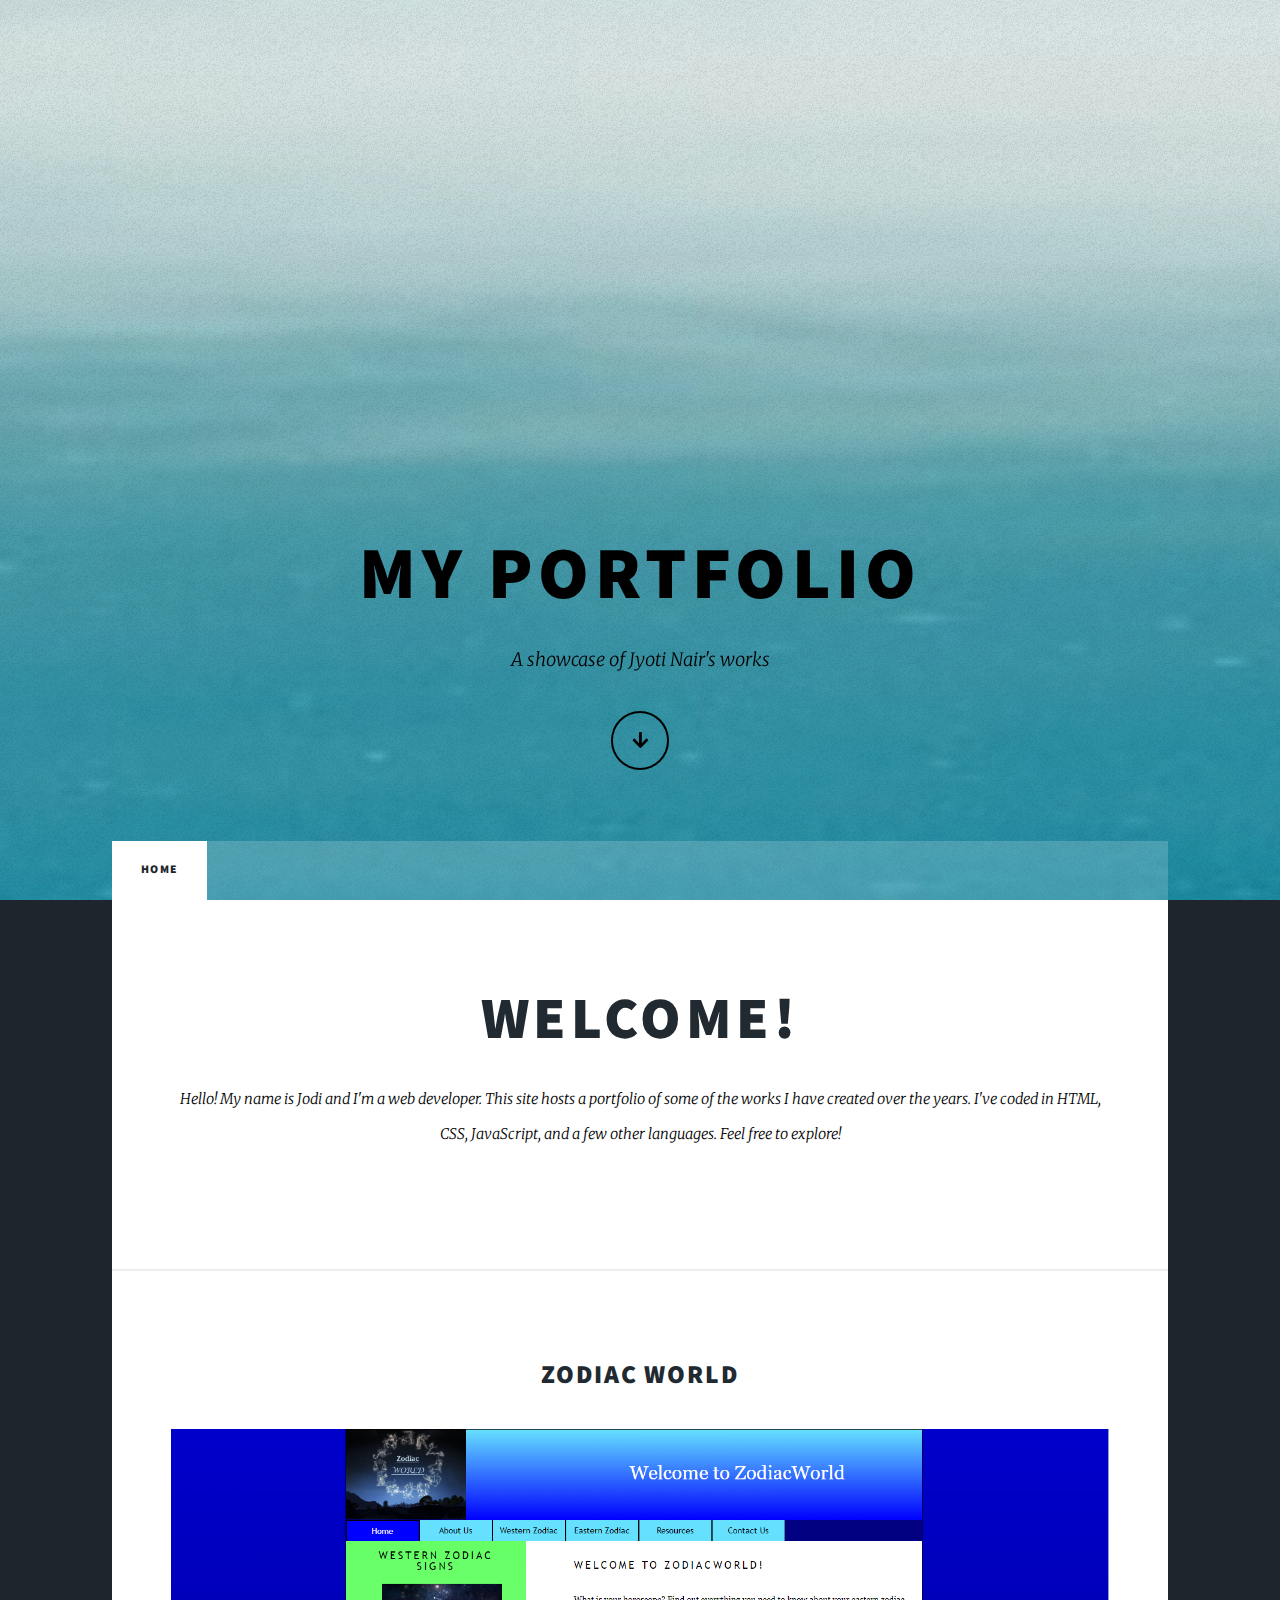
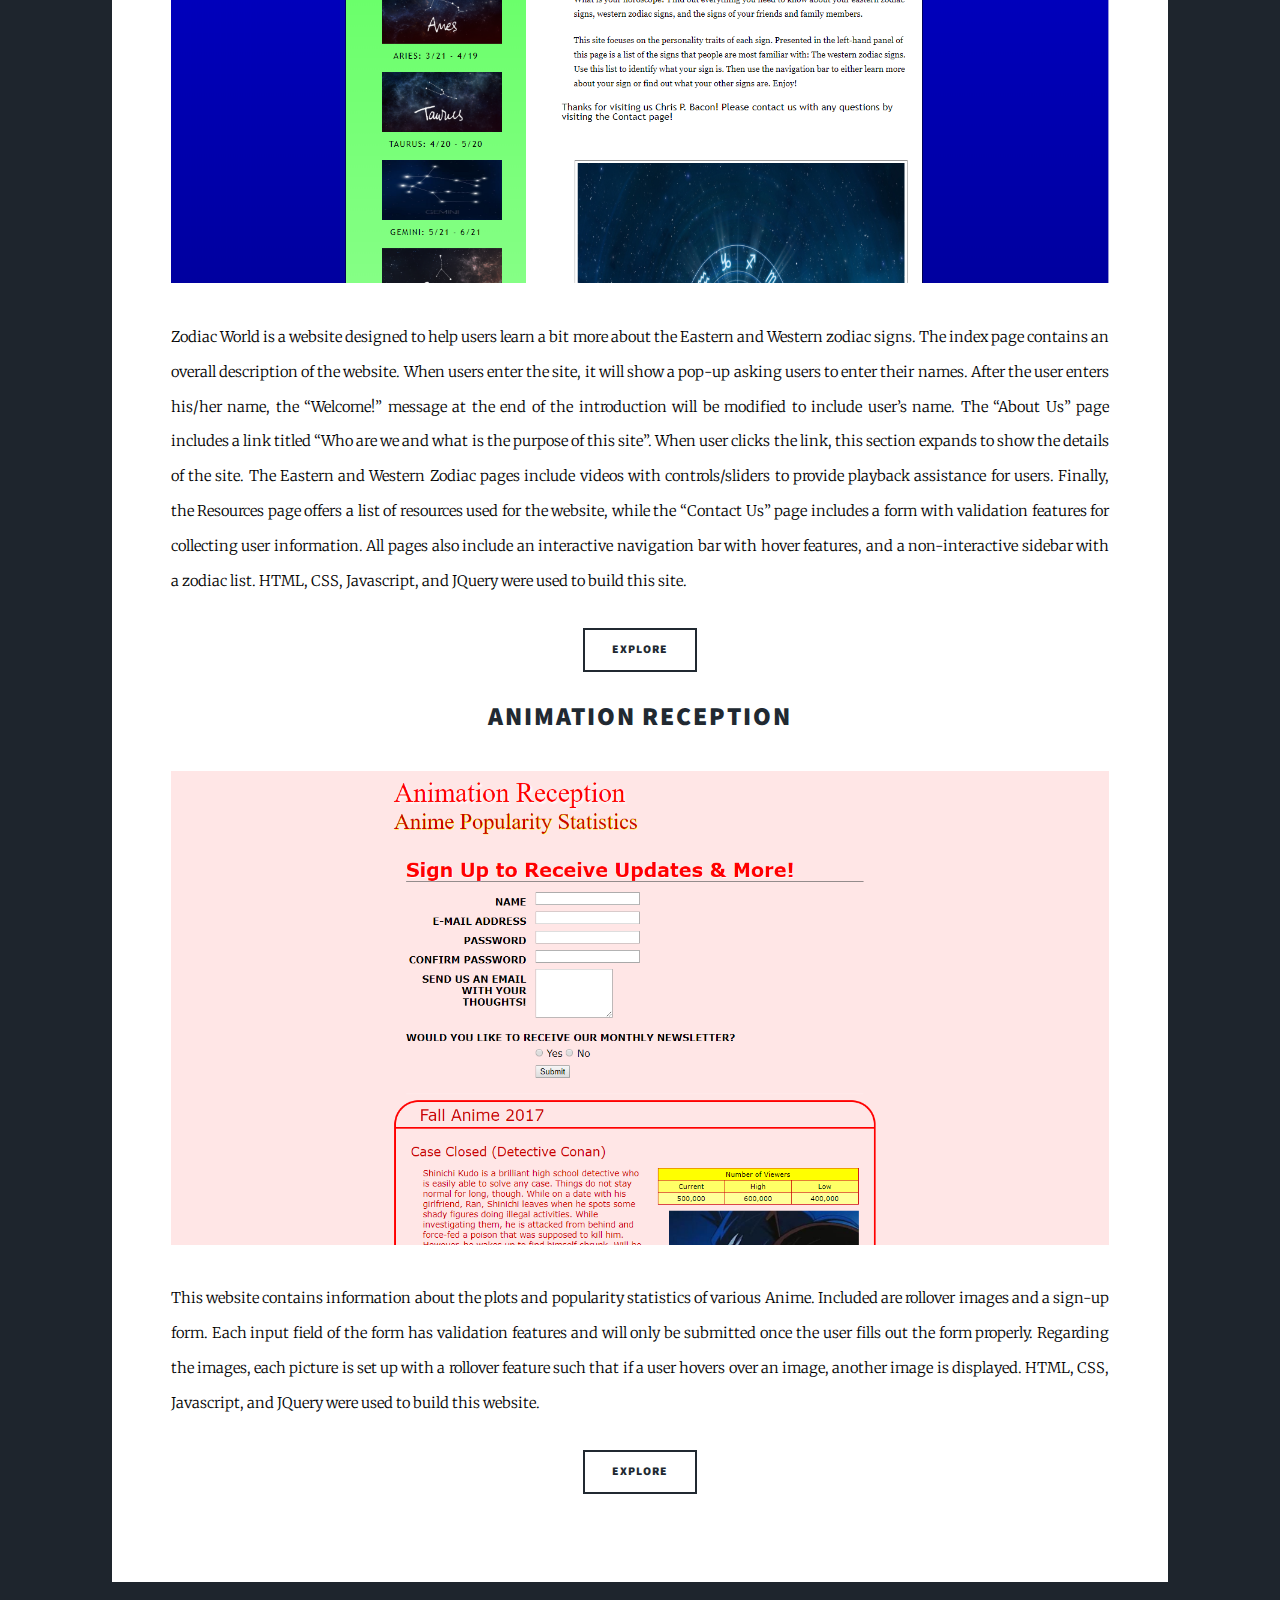
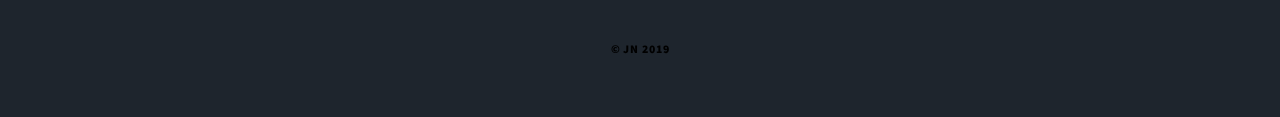
==== index.html @ 5074a2c6 "Update index.html" ====
<!DOCTYPE HTML>
<html>
	<head>
		<title>Jyoti Nair's Portfolio</title>
		<meta charset="utf-8" />
		<meta name="viewport" content="width=device-width, initial-scale=1, user-scalable=no" />
		<link rel="stylesheet" href="assets/css/main.css" />
		<noscript><link rel="stylesheet" href="assets/css/noscript.css" /></noscript>
	</head>
	<body class="is-preload">

		<!-- Wrapper -->
			<div id="wrapper" class="fade-in">

				<!-- Intro -->
					<div id="intro">
						<h1>My Portfolio</h1>
						<p>A showcase of Jyoti Nair's works</p>
						<ul class="actions">
							<li><a href="#header" class="button icon solid solo fa-arrow-down scrolly">Continue</a></li>
						</ul>
					</div>

				<!-- Header -->
					<header id="header">
						<a href="index.html" class="logo">Jyoti Nair's Portfolio</a>
					</header>

				<!-- Nav -->
					<nav id="nav">
						<ul class="links">
							<li class="active"><a href="index.html">Home</a></li>
							
						</ul>
						
					</nav>

				<!-- Main -->
					<div id="main">

						<!-- Featured Post -->
							<article class="post featured">
								<header class="major">
									<h2><a href="#">Welcome!</a></h2>
									<p>Hello! My name is Jodi and I'm a web developer. This site hosts a portfolio of some of the works I have created over the years. I've coded in HTML, CSS, JavaScript, and a few other languages. Feel free to explore!</p>
								</header>
							</article>

						<!-- Posts -->
							<section class="post featured">
								<article>
									<header>
										<h2><a href="https://shiva410.github.io/ZodiacWorld/" target="_blank">Zodiac World</a></h2>
									</header>
									<a href="https://shiva410.github.io/ZodiacWorld/" target="_blank" class="image fit"><img src="ZW.png" alt="Zodiac_World" /></a>
									<p>Zodiac World is a website designed to help users learn a bit more about the Eastern and Western zodiac signs. The index page contains an overall description of the website. When users enter the site, it will show a pop-up asking users to enter their names. After the user enters his/her name, the “Welcome!” message at the end of the introduction will be modified to include user’s name. The “About Us” page includes a link titled “Who are we and what is the purpose of this site”. When user clicks the link, this section expands to show the details of the site. The Eastern and Western Zodiac pages include videos with controls/sliders to provide playback assistance for users. Finally, the Resources page offers a list of resources used for the website, while the “Contact Us” page includes a form with validation features for collecting user information. All pages also include an interactive navigation bar with hover features, and a non-interactive sidebar with a zodiac list. HTML, CSS, Javascript, and JQuery were used to build this site.</p>
									<ul class="actions special">
										<li><a href="https://shiva410.github.io/ZodiacWorld/" target="_blank" class="button">Explore</a></li>
									</ul>
								</article>
								<article>
									<header>
										<h2><a href="https://shiva410.github.io/AnimationReception/" target="_blank">Animation Reception</a></h2>
									</header>
									<a href="https://shiva410.github.io/AnimationReception/" class="image fit" target="_blank"><img src="AR.png" alt="Animation Reception" /></a>
									<p>This website contains information about the plots and popularity statistics of various Anime. Included are rollover images and a sign-up form. Each input field of the form has validation features and will only be submitted once the user fills out the form properly. Regarding the images, each picture is set up with a rollover feature such that if a user hovers over an image, another image is displayed. HTML, CSS, Javascript, and JQuery were used to build this website.</p>
									<ul class="actions special">
										<li><a href="https://shiva410.github.io/AnimationReception/" class="button" target="_blank">Explore</a></li>
									</ul>
								</article>
							
							</section>
						</div> 
						
				<!-- Copyright -->
				<div id="copyright">
					<ul><li>&copy; JN 2019</li></ul>
				</div>

			</div>

		<!-- Scripts -->
			<script src="assets/js/jquery.min.js"></script>
			<script src="assets/js/jquery.scrollex.min.js"></script>
			<script src="assets/js/jquery.scrolly.min.js"></script>
			<script src="assets/js/browser.min.js"></script>
			<script src="assets/js/breakpoints.min.js"></script>
			<script src="assets/js/util.js"></script>
			<script src="assets/js/main.js"></script>

	</body>
</html>
---- assets/css/main.css ----
@import url(fontawesome-all.min.css);
@import url("https://fonts.googleapis.com/css?family=Merriweather:300,700,300italic,700italic|Source+Sans+Pro:900");

/*
	Massively by HTML5 UP
	html5up.net | @ajlkn
	Free for personal and commercial use under the CCA 3.0 license (html5up.net/license)
*/

html, body, div, span, applet, object,
iframe, h1, h2, h3, h4, h5, h6, p, blockquote,
pre, a, abbr, acronym, address, big, cite,
code, del, dfn, em, img, ins, kbd, q, s, samp,
small, strike, strong, sub, sup, tt, var, b,
u, i, center, dl, dt, dd, ol, ul, li, fieldset,
form, label, legend, table, caption, tbody,
tfoot, thead, tr, th, td, article, aside,
canvas, details, embed, figure, figcaption,
footer, header, hgroup, menu, nav, output, ruby,
section, summary, time, mark, audio, video {
	margin: 0;
	padding: 0;
	border: 0;
	font-size: 100%;
	font: inherit;
	vertical-align: baseline;}

article, aside, details, figcaption, figure,
footer, header, hgroup, menu, nav, section {
	display: block;}

body {
	line-height: 1;
}

ol, ul {
	list-style: none;
}

blockquote, q {
	quotes: none;
}

	blockquote:before, blockquote:after, q:before, q:after {
		content: '';
		content: none;
	}

table {
	border-collapse: collapse;
	border-spacing: 0;
}

body {
	-webkit-text-size-adjust: none;
}

mark {
	background-color: transparent;
	color: inherit;
}

input::-moz-focus-inner {
	border: 0;
	padding: 0;
}

input, select, textarea {
	-moz-appearance: none;
	-webkit-appearance: none;
	-ms-appearance: none;
	appearance: none;
}

/* Basic */

	@-ms-viewport {
		width: device-width;
	}

	body {
		-ms-overflow-style: scrollbar;
	}

	@media screen and (max-width: 480px) {

		html, body {
			min-width: 320px;
		}

	}

	html {
		box-sizing: border-box;
	}

	*, *:before, *:after {
		box-sizing: inherit;
	}

	body {
		background-color: #1e252d;
	}

		body.is-preload *, body.is-preload *:before, body.is-preload *:after {
			-moz-animation: none !important;
			-webkit-animation: none !important;
			-ms-animation: none !important;
			animation: none !important;
			-moz-transition: none !important;
			-webkit-transition: none !important;
			-ms-transition: none !important;
			transition: none !important;
		}

/* Type */

	html {
		font-size: 16pt;
	}

		@media screen and (max-width: 1680px) {

			html {
				font-size: 12pt;
			}

		}

		@media screen and (max-width: 1280px) {

			html {
				font-size: 11pt;
			}

		}

		@media screen and (max-width: 360px) {

			html {
				font-size: 10pt;
			}

		}

	body {
		color: black;
	}

	body, input, select, textarea {
		font-family: "Merriweather", Georgia, serif;
		font-weight: 300;
		font-size: 1rem;
		line-height: 2.375;
	}

	a {
		-moz-transition: color 0.2s ease-in-out, background-color 0.2s ease-in-out, border-color 0.2s ease-in-out, box-shadow 0.2s ease-in-out;
		-webkit-transition: color 0.2s ease-in-out, background-color 0.2s ease-in-out, border-color 0.2s ease-in-out, box-shadow 0.2s ease-in-out;
		-ms-transition: color 0.2s ease-in-out, background-color 0.2s ease-in-out, border-color 0.2s ease-in-out, box-shadow 0.2s ease-in-out;
		transition: color 0.2s ease-in-out, background-color 0.2s ease-in-out, border-color 0.2s ease-in-out, box-shadow 0.2s ease-in-out;
		border-bottom: dotted 1px;
		text-decoration: none;
	}

		a:hover {
			border-bottom-color: transparent;
		}

	strong, b {
		font-weight: 600;
	}

	em, i {
		font-style: italic;
	}

	p {
		text-align: justify;
		margin: 0 0 2rem 0;
	}

	h1, h2, h3, h4, h5, h6 {
		font-family: "Source Sans Pro", Helvetica, sans-serif;
		font-weight: 900;
		line-height: 1.5;
		letter-spacing: 0.075em;
		text-transform: uppercase;
		margin: 0 0 1rem 0;
	}

		h1 a, h2 a, h3 a, h4 a, h5 a, h6 a {
			border-bottom: 0;
			color: inherit;
			text-decoration: none;
		}

	h1 {
		font-size: 4rem;
		line-height: 1.1;
		margin: 0 0 2rem 0;
	}

	h2 {
		font-size: 1.75rem;
		line-height: 1.3;
		margin: 0 0 1.5rem 0;
	}

	h3 {
		font-size: 1.25rem;
		margin: 0 0 1.5rem 0;
	}

	h4 {
		font-size: 1rem;
	}

	h5 {
		font-size: 0.9rem;
	}

	h6 {
		font-size: 0.8rem;
	}

	sub {
		font-size: 0.8rem;
		position: relative;
		top: 0.5rem;
	}

	sup {
		font-size: 0.8rem;
		position: relative;
		top: -0.5rem;
	}

	blockquote {
		border-left: solid 4px;
		font-style: italic;
		margin: 0 0 2rem 0;
		padding: 0.5rem 0 0.5rem 2rem;
	}

	code {
		border: solid 2px;
		font-family: "Courier New", monospace;
		font-size: 0.9rem;
		margin: 0 0.25rem;
		padding: 0.25rem 0.65rem;
	}

	pre {
		-webkit-overflow-scrolling: touch;
		font-family: "Courier New", monospace;
		font-size: 0.9rem;
		margin: 0 0 2rem 0;
	}

		pre code {
			display: block;
			line-height: 1.75;
			padding: 1rem 1.5rem;
			overflow-x: auto;
		}

	hr {
		border: 0;
		border-bottom: solid 2px;
		margin: 3rem 0;
	}

		hr.major {
			margin: 5rem 0;
		}

	.align-left {
		text-align: left;
	}

	.align-center {
		text-align: center;
	}

	.align-right {
		text-align: right;
	}

	input, select, textarea {
		color: #212931;
	}

	a {
		color: #212931;
		border-bottom-color: rgba(33, 41, 49, 0.5);
	}

		a:hover {
			border-bottom-color: transparent;
			color: #18bfef !important;
		}

	strong, b {
		color: #212931;
	}

	h1, h2, h3, h4, h5, h6 {
		color: #212931;
	}

	blockquote {
		border-left-color: #eeeeee;
	}

	code {
		background: rgba(220, 220, 220, 0.25);
		border-color: #eeeeee;
	}

	hr {
		border-bottom-color: #eeeeee;
	}

/* Row */

	.row {
		display: flex;
		flex-wrap: wrap;
		box-sizing: border-box;
		align-items: stretch;
	}

		.row > * {
			box-sizing: border-box;
		}

		.row.gtr-uniform > * > :last-child {
			margin-bottom: 0;
		}

		.row.aln-left {
			justify-content: flex-start;
		}

		.row.aln-center {
			justify-content: center;
		}

		.row.aln-right {
			justify-content: flex-end;
		}

		.row.aln-top {
			align-items: flex-start;
		}

		.row.aln-middle {
			align-items: center;
		}

		.row.aln-bottom {
			align-items: flex-end;
		}

		.row > .imp {
			order: -1;
		}

		.row > .col-1 {
			width: 8.33333%;
		}

		.row > .off-1 {
			margin-left: 8.33333%;
		}

		.row > .col-2 {
			width: 16.66667%;
		}

		.row > .off-2 {
			margin-left: 16.66667%;
		}

		.row > .col-3 {
			width: 25%;
		}

		.row > .off-3 {
			margin-left: 25%;
		}

		.row > .col-4 {
			width: 33.33333%;
		}

		.row > .off-4 {
			margin-left: 33.33333%;
		}

		.row > .col-5 {
			width: 41.66667%;
		}

		.row > .off-5 {
			margin-left: 41.66667%;
		}

		.row > .col-6 {
			width: 50%;
		}

		.row > .off-6 {
			margin-left: 50%;
		}

		.row > .col-7 {
			width: 58.33333%;
		}

		.row > .off-7 {
			margin-left: 58.33333%;
		}

		.row > .col-8 {
			width: 66.66667%;
		}

		.row > .off-8 {
			margin-left: 66.66667%;
		}

		.row > .col-9 {
			width: 75%;
		}

		.row > .off-9 {
			margin-left: 75%;
		}

		.row > .col-10 {
			width: 83.33333%;
		}

		.row > .off-10 {
			margin-left: 83.33333%;
		}

		.row > .col-11 {
			width: 91.66667%;
		}

		.row > .off-11 {
			margin-left: 91.66667%;
		}

		.row > .col-12 {
			width: 100%;
		}

		.row > .off-12 {
			margin-left: 100%;
		}

		.row.gtr-0 {
			margin-top: 0;
			margin-left: 0rem;
		}

			.row.gtr-0 > * {
				padding: 0 0 0 0rem;
			}

			.row.gtr-0.gtr-uniform {
				margin-top: 0rem;
			}

				.row.gtr-0.gtr-uniform > * {
					padding-top: 0rem;
				}

		.row.gtr-25 {
			margin-top: 0;
			margin-left: -0.375rem;
		}

			.row.gtr-25 > * {
				padding: 0 0 0 0.375rem;
			}

			.row.gtr-25.gtr-uniform {
				margin-top: -0.375rem;
			}

				.row.gtr-25.gtr-uniform > * {
					padding-top: 0.375rem;
				}

		.row.gtr-50 {
			margin-top: 0;
			margin-left: -0.75rem;
		}

			.row.gtr-50 > * {
				padding: 0 0 0 0.75rem;
			}

			.row.gtr-50.gtr-uniform {
				margin-top: -0.75rem;
			}

				.row.gtr-50.gtr-uniform > * {
					padding-top: 0.75rem;
				}

		.row {
			margin-top: 0;
			margin-left: -1.5rem;
		}

			.row > * {
				padding: 0 0 0 1.5rem;
			}

			.row.gtr-uniform {
				margin-top: -1.5rem;
			}

				.row.gtr-uniform > * {
					padding-top: 1.5rem;
				}

		.row.gtr-150 {
			margin-top: 0;
			margin-left: -2.25rem;
		}

			.row.gtr-150 > * {
				padding: 0 0 0 2.25rem;
			}

			.row.gtr-150.gtr-uniform {
				margin-top: -2.25rem;
			}

				.row.gtr-150.gtr-uniform > * {
					padding-top: 2.25rem;
				}

		.row.gtr-200 {
			margin-top: 0;
			margin-left: -3rem;
		}

			.row.gtr-200 > * {
				padding: 0 0 0 3rem;
			}

			.row.gtr-200.gtr-uniform {
				margin-top: -3rem;
			}

				.row.gtr-200.gtr-uniform > * {
					padding-top: 3rem;
				}

		@media screen and (max-width: 1680px) {

			.row {
				display: flex;
				flex-wrap: wrap;
				box-sizing: border-box;
				align-items: stretch;
			}

				.row > * {
					box-sizing: border-box;
				}

				.row.gtr-uniform > * > :last-child {
					margin-bottom: 0;
				}

				.row.aln-left {
					justify-content: flex-start;
				}

				.row.aln-center {
					justify-content: center;
				}

				.row.aln-right {
					justify-content: flex-end;
				}

				.row.aln-top {
					align-items: flex-start;
				}

				.row.aln-middle {
					align-items: center;
				}

				.row.aln-bottom {
					align-items: flex-end;
				}

				.row > .imp-xlarge {
					order: -1;
				}

				.row > .col-1-xlarge {
					width: 8.33333%;
				}

				.row > .off-1-xlarge {
					margin-left: 8.33333%;
				}

				.row > .col-2-xlarge {
					width: 16.66667%;
				}

				.row > .off-2-xlarge {
					margin-left: 16.66667%;
				}

				.row > .col-3-xlarge {
					width: 25%;
				}

				.row > .off-3-xlarge {
					margin-left: 25%;
				}

				.row > .col-4-xlarge {
					width: 33.33333%;
				}

				.row > .off-4-xlarge {
					margin-left: 33.33333%;
				}

				.row > .col-5-xlarge {
					width: 41.66667%;
				}

				.row > .off-5-xlarge {
					margin-left: 41.66667%;
				}

				.row > .col-6-xlarge {
					width: 50%;
				}

				.row > .off-6-xlarge {
					margin-left: 50%;
				}

				.row > .col-7-xlarge {
					width: 58.33333%;
				}

				.row > .off-7-xlarge {
					margin-left: 58.33333%;
				}

				.row > .col-8-xlarge {
					width: 66.66667%;
				}

				.row > .off-8-xlarge {
					margin-left: 66.66667%;
				}

				.row > .col-9-xlarge {
					width: 75%;
				}

				.row > .off-9-xlarge {
					margin-left: 75%;
				}

				.row > .col-10-xlarge {
					width: 83.33333%;
				}

				.row > .off-10-xlarge {
					margin-left: 83.33333%;
				}

				.row > .col-11-xlarge {
					width: 91.66667%;
				}

				.row > .off-11-xlarge {
					margin-left: 91.66667%;
				}

				.row > .col-12-xlarge {
					width: 100%;
				}

				.row > .off-12-xlarge {
					margin-left: 100%;
				}

				.row.gtr-0 {
					margin-top: 0;
					margin-left: 0rem;
				}

					.row.gtr-0 > * {
						padding: 0 0 0 0rem;
					}

					.row.gtr-0.gtr-uniform {
						margin-top: 0rem;
					}

						.row.gtr-0.gtr-uniform > * {
							padding-top: 0rem;
						}

				.row.gtr-25 {
					margin-top: 0;
					margin-left: -0.375rem;
				}

					.row.gtr-25 > * {
						padding: 0 0 0 0.375rem;
					}

					.row.gtr-25.gtr-uniform {
						margin-top: -0.375rem;
					}

						.row.gtr-25.gtr-uniform > * {
							padding-top: 0.375rem;
						}

				.row.gtr-50 {
					margin-top: 0;
					margin-left: -0.75rem;
				}

					.row.gtr-50 > * {
						padding: 0 0 0 0.75rem;
					}

					.row.gtr-50.gtr-uniform {
						margin-top: -0.75rem;
					}

						.row.gtr-50.gtr-uniform > * {
							padding-top: 0.75rem;
						}

				.row {
					margin-top: 0;
					margin-left: -1.5rem;
				}

					.row > * {
						padding: 0 0 0 1.5rem;
					}

					.row.gtr-uniform {
						margin-top: -1.5rem;
					}

						.row.gtr-uniform > * {
							padding-top: 1.5rem;
						}

				.row.gtr-150 {
					margin-top: 0;
					margin-left: -2.25rem;
				}

					.row.gtr-150 > * {
						padding: 0 0 0 2.25rem;
					}

					.row.gtr-150.gtr-uniform {
						margin-top: -2.25rem;
					}

						.row.gtr-150.gtr-uniform > * {
							padding-top: 2.25rem;
						}

				.row.gtr-200 {
					margin-top: 0;
					margin-left: -3rem;
				}

					.row.gtr-200 > * {
						padding: 0 0 0 3rem;
					}

					.row.gtr-200.gtr-uniform {
						margin-top: -3rem;
					}

						.row.gtr-200.gtr-uniform > * {
							padding-top: 3rem;
						}

		}

		@media screen and (max-width: 1280px) {

			.row {
				display: flex;
				flex-wrap: wrap;
				box-sizing: border-box;
				align-items: stretch;
			}

				.row > * {
					box-sizing: border-box;
				}

				.row.gtr-uniform > * > :last-child {
					margin-bottom: 0;
				}

				.row.aln-left {
					justify-content: flex-start;
				}

				.row.aln-center {
					justify-content: center;
				}

				.row.aln-right {
					justify-content: flex-end;
				}

				.row.aln-top {
					align-items: flex-start;
				}

				.row.aln-middle {
					align-items: center;
				}

				.row.aln-bottom {
					align-items: flex-end;
				}

				.row > .imp-large {
					order: -1;
				}

				.row > .col-1-large {
					width: 8.33333%;
				}

				.row > .off-1-large {
					margin-left: 8.33333%;
				}

				.row > .col-2-large {
					width: 16.66667%;
				}

				.row > .off-2-large {
					margin-left: 16.66667%;
				}

				.row > .col-3-large {
					width: 25%;
				}

				.row > .off-3-large {
					margin-left: 25%;
				}

				.row > .col-4-large {
					width: 33.33333%;
				}

				.row > .off-4-large {
					margin-left: 33.33333%;
				}

				.row > .col-5-large {
					width: 41.66667%;
				}

				.row > .off-5-large {
					margin-left: 41.66667%;
				}

				.row > .col-6-large {
					width: 50%;
				}

				.row > .off-6-large {
					margin-left: 50%;
				}

				.row > .col-7-large {
					width: 58.33333%;
				}

				.row > .off-7-large {
					margin-left: 58.33333%;
				}

				.row > .col-8-large {
					width: 66.66667%;
				}

				.row > .off-8-large {
					margin-left: 66.66667%;
				}

				.row > .col-9-large {
					width: 75%;
				}

				.row > .off-9-large {
					margin-left: 75%;
				}

				.row > .col-10-large {
					width: 83.33333%;
				}

				.row > .off-10-large {
					margin-left: 83.33333%;
				}

				.row > .col-11-large {
					width: 91.66667%;
				}

				.row > .off-11-large {
					margin-left: 91.66667%;
				}

				.row > .col-12-large {
					width: 100%;
				}

				.row > .off-12-large {
					margin-left: 100%;
				}

				.row.gtr-0 {
					margin-top: 0;
					margin-left: 0rem;
				}

					.row.gtr-0 > * {
						padding: 0 0 0 0rem;
					}

					.row.gtr-0.gtr-uniform {
						margin-top: 0rem;
					}

						.row.gtr-0.gtr-uniform > * {
							padding-top: 0rem;
						}

				.row.gtr-25 {
					margin-top: 0;
					margin-left: -0.375rem;
				}

					.row.gtr-25 > * {
						padding: 0 0 0 0.375rem;
					}

					.row.gtr-25.gtr-uniform {
						margin-top: -0.375rem;
					}

						.row.gtr-25.gtr-uniform > * {
							padding-top: 0.375rem;
						}

				.row.gtr-50 {
					margin-top: 0;
					margin-left: -0.75rem;
				}

					.row.gtr-50 > * {
						padding: 0 0 0 0.75rem;
					}

					.row.gtr-50.gtr-uniform {
						margin-top: -0.75rem;
					}

						.row.gtr-50.gtr-uniform > * {
							padding-top: 0.75rem;
						}

				.row {
					margin-top: 0;
					margin-left: -1.5rem;
				}

					.row > * {
						padding: 0 0 0 1.5rem;
					}

					.row.gtr-uniform {
						margin-top: -1.5rem;
					}

						.row.gtr-uniform > * {
							padding-top: 1.5rem;
						}

				.row.gtr-150 {
					margin-top: 0;
					margin-left: -2.25rem;
				}

					.row.gtr-150 > * {
						padding: 0 0 0 2.25rem;
					}

					.row.gtr-150.gtr-uniform {
						margin-top: -2.25rem;
					}

						.row.gtr-150.gtr-uniform > * {
							padding-top: 2.25rem;
						}

				.row.gtr-200 {
					margin-top: 0;
					margin-left: -3rem;
				}

					.row.gtr-200 > * {
						padding: 0 0 0 3rem;
					}

					.row.gtr-200.gtr-uniform {
						margin-top: -3rem;
					}

						.row.gtr-200.gtr-uniform > * {
							padding-top: 3rem;
						}

		}

		@media screen and (max-width: 980px) {

			.row {
				display: flex;
				flex-wrap: wrap;
				box-sizing: border-box;
				align-items: stretch;
			}

				.row > * {
					box-sizing: border-box;
				}

				.row.gtr-uniform > * > :last-child {
					margin-bottom: 0;
				}

				.row.aln-left {
					justify-content: flex-start;
				}

				.row.aln-center {
					justify-content: center;
				}

				.row.aln-right {
					justify-content: flex-end;
				}

				.row.aln-top {
					align-items: flex-start;
				}

				.row.aln-middle {
					align-items: center;
				}

				.row.aln-bottom {
					align-items: flex-end;
				}

				.row > .imp-medium {
					order: -1;
				}

				.row > .col-1-medium {
					width: 8.33333%;
				}

				.row > .off-1-medium {
					margin-left: 8.33333%;
				}

				.row > .col-2-medium {
					width: 16.66667%;
				}

				.row > .off-2-medium {
					margin-left: 16.66667%;
				}

				.row > .col-3-medium {
					width: 25%;
				}

				.row > .off-3-medium {
					margin-left: 25%;
				}

				.row > .col-4-medium {
					width: 33.33333%;
				}

				.row > .off-4-medium {
					margin-left: 33.33333%;
				}

				.row > .col-5-medium {
					width: 41.66667%;
				}

				.row > .off-5-medium {
					margin-left: 41.66667%;
				}

				.row > .col-6-medium {
					width: 50%;
				}

				.row > .off-6-medium {
					margin-left: 50%;
				}

				.row > .col-7-medium {
					width: 58.33333%;
				}

				.row > .off-7-medium {
					margin-left: 58.33333%;
				}

				.row > .col-8-medium {
					width: 66.66667%;
				}

				.row > .off-8-medium {
					margin-left: 66.66667%;
				}

				.row > .col-9-medium {
					width: 75%;
				}

				.row > .off-9-medium {
					margin-left: 75%;
				}

				.row > .col-10-medium {
					width: 83.33333%;
				}

				.row > .off-10-medium {
					margin-left: 83.33333%;
				}

				.row > .col-11-medium {
					width: 91.66667%;
				}

				.row > .off-11-medium {
					margin-left: 91.66667%;
				}

				.row > .col-12-medium {
					width: 100%;
				}

				.row > .off-12-medium {
					margin-left: 100%;
				}

				.row.gtr-0 {
					margin-top: 0;
					margin-left: 0rem;
				}

					.row.gtr-0 > * {
						padding: 0 0 0 0rem;
					}

					.row.gtr-0.gtr-uniform {
						margin-top: 0rem;
					}

						.row.gtr-0.gtr-uniform > * {
							padding-top: 0rem;
						}

				.row.gtr-25 {
					margin-top: 0;
					margin-left: -0.375rem;
				}

					.row.gtr-25 > * {
						padding: 0 0 0 0.375rem;
					}

					.row.gtr-25.gtr-uniform {
						margin-top: -0.375rem;
					}

						.row.gtr-25.gtr-uniform > * {
							padding-top: 0.375rem;
						}

				.row.gtr-50 {
					margin-top: 0;
					margin-left: -0.75rem;
				}

					.row.gtr-50 > * {
						padding: 0 0 0 0.75rem;
					}

					.row.gtr-50.gtr-uniform {
						margin-top: -0.75rem;
					}

						.row.gtr-50.gtr-uniform > * {
							padding-top: 0.75rem;
						}

				.row {
					margin-top: 0;
					margin-left: -1.5rem;
				}

					.row > * {
						padding: 0 0 0 1.5rem;
					}

					.row.gtr-uniform {
						margin-top: -1.5rem;
					}

						.row.gtr-uniform > * {
							padding-top: 1.5rem;
						}

				.row.gtr-150 {
					margin-top: 0;
					margin-left: -2.25rem;
				}

					.row.gtr-150 > * {
						padding: 0 0 0 2.25rem;
					}

					.row.gtr-150.gtr-uniform {
						margin-top: -2.25rem;
					}

						.row.gtr-150.gtr-uniform > * {
							padding-top: 2.25rem;
						}

				.row.gtr-200 {
					margin-top: 0;
					margin-left: -3rem;
				}

					.row.gtr-200 > * {
						padding: 0 0 0 3rem;
					}

					.row.gtr-200.gtr-uniform {
						margin-top: -3rem;
					}

						.row.gtr-200.gtr-uniform > * {
							padding-top: 3rem;
						}

		}

		@media screen and (max-width: 736px) {

			.row {
				display: flex;
				flex-wrap: wrap;
				box-sizing: border-box;
				align-items: stretch;
			}

				.row > * {
					box-sizing: border-box;
				}

				.row.gtr-uniform > * > :last-child {
					margin-bottom: 0;
				}

				.row.aln-left {
					justify-content: flex-start;
				}

				.row.aln-center {
					justify-content: center;
				}

				.row.aln-right {
					justify-content: flex-end;
				}

				.row.aln-top {
					align-items: flex-start;
				}

				.row.aln-middle {
					align-items: center;
				}

				.row.aln-bottom {
					align-items: flex-end;
				}

				.row > .imp-small {
					order: -1;
				}

				.row > .col-1-small {
					width: 8.33333%;
				}

				.row > .off-1-small {
					margin-left: 8.33333%;
				}

				.row > .col-2-small {
					width: 16.66667%;
				}

				.row > .off-2-small {
					margin-left: 16.66667%;
				}

				.row > .col-3-small {
					width: 25%;
				}

				.row > .off-3-small {
					margin-left: 25%;
				}

				.row > .col-4-small {
					width: 33.33333%;
				}

				.row > .off-4-small {
					margin-left: 33.33333%;
				}

				.row > .col-5-small {
					width: 41.66667%;
				}

				.row > .off-5-small {
					margin-left: 41.66667%;
				}

				.row > .col-6-small {
					width: 50%;
				}

				.row > .off-6-small {
					margin-left: 50%;
				}

				.row > .col-7-small {
					width: 58.33333%;
				}

				.row > .off-7-small {
					margin-left: 58.33333%;
				}

				.row > .col-8-small {
					width: 66.66667%;
				}

				.row > .off-8-small {
					margin-left: 66.66667%;
				}

				.row > .col-9-small {
					width: 75%;
				}

				.row > .off-9-small {
					margin-left: 75%;
				}

				.row > .col-10-small {
					width: 83.33333%;
				}

				.row > .off-10-small {
					margin-left: 83.33333%;
				}

				.row > .col-11-small {
					width: 91.66667%;
				}

				.row > .off-11-small {
					margin-left: 91.66667%;
				}

				.row > .col-12-small {
					width: 100%;
				}

				.row > .off-12-small {
					margin-left: 100%;
				}

				.row.gtr-0 {
					margin-top: 0;
					margin-left: 0rem;
				}

					.row.gtr-0 > * {
						padding: 0 0 0 0rem;
					}

					.row.gtr-0.gtr-uniform {
						margin-top: 0rem;
					}

						.row.gtr-0.gtr-uniform > * {
							padding-top: 0rem;
						}

				.row.gtr-25 {
					margin-top: 0;
					margin-left: -0.375rem;
				}

					.row.gtr-25 > * {
						padding: 0 0 0 0.375rem;
					}

					.row.gtr-25.gtr-uniform {
						margin-top: -0.375rem;
					}

						.row.gtr-25.gtr-uniform > * {
							padding-top: 0.375rem;
						}

				.row.gtr-50 {
					margin-top: 0;
					margin-left: -0.75rem;
				}

					.row.gtr-50 > * {
						padding: 0 0 0 0.75rem;
					}

					.row.gtr-50.gtr-uniform {
						margin-top: -0.75rem;
					}

						.row.gtr-50.gtr-uniform > * {
							padding-top: 0.75rem;
						}

				.row {
					margin-top: 0;
					margin-left: -1.5rem;
				}

					.row > * {
						padding: 0 0 0 1.5rem;
					}

					.row.gtr-uniform {
						margin-top: -1.5rem;
					}

						.row.gtr-uniform > * {
							padding-top: 1.5rem;
						}

				.row.gtr-150 {
					margin-top: 0;
					margin-left: -2.25rem;
				}

					.row.gtr-150 > * {
						padding: 0 0 0 2.25rem;
					}

					.row.gtr-150.gtr-uniform {
						margin-top: -2.25rem;
					}

						.row.gtr-150.gtr-uniform > * {
							padding-top: 2.25rem;
						}

				.row.gtr-200 {
					margin-top: 0;
					margin-left: -3rem;
				}

					.row.gtr-200 > * {
						padding: 0 0 0 3rem;
					}

					.row.gtr-200.gtr-uniform {
						margin-top: -3rem;
					}

						.row.gtr-200.gtr-uniform > * {
							padding-top: 3rem;
						}

		}

		@media screen and (max-width: 480px) {

			.row {
				display: flex;
				flex-wrap: wrap;
				box-sizing: border-box;
				align-items: stretch;
			}

				.row > * {
					box-sizing: border-box;
				}

				.row.gtr-uniform > * > :last-child {
					margin-bottom: 0;
				}

				.row.aln-left {
					justify-content: flex-start;
				}

				.row.aln-center {
					justify-content: center;
				}

				.row.aln-right {
					justify-content: flex-end;
				}

				.row.aln-top {
					align-items: flex-start;
				}

				.row.aln-middle {
					align-items: center;
				}

				.row.aln-bottom {
					align-items: flex-end;
				}

				.row > .imp-xsmall {
					order: -1;
				}

				.row > .col-1-xsmall {
					width: 8.33333%;
				}

				.row > .off-1-xsmall {
					margin-left: 8.33333%;
				}

				.row > .col-2-xsmall {
					width: 16.66667%;
				}

				.row > .off-2-xsmall {
					margin-left: 16.66667%;
				}

				.row > .col-3-xsmall {
					width: 25%;
				}

				.row > .off-3-xsmall {
					margin-left: 25%;
				}

				.row > .col-4-xsmall {
					width: 33.33333%;
				}

				.row > .off-4-xsmall {
					margin-left: 33.33333%;
				}

				.row > .col-5-xsmall {
					width: 41.66667%;
				}

				.row > .off-5-xsmall {
					margin-left: 41.66667%;
				}

				.row > .col-6-xsmall {
					width: 50%;
				}

				.row > .off-6-xsmall {
					margin-left: 50%;
				}

				.row > .col-7-xsmall {
					width: 58.33333%;
				}

				.row > .off-7-xsmall {
					margin-left: 58.33333%;
				}

				.row > .col-8-xsmall {
					width: 66.66667%;
				}

				.row > .off-8-xsmall {
					margin-left: 66.66667%;
				}

				.row > .col-9-xsmall {
					width: 75%;
				}

				.row > .off-9-xsmall {
					margin-left: 75%;
				}

				.row > .col-10-xsmall {
					width: 83.33333%;
				}

				.row > .off-10-xsmall {
					margin-left: 83.33333%;
				}

				.row > .col-11-xsmall {
					width: 91.66667%;
				}

				.row > .off-11-xsmall {
					margin-left: 91.66667%;
				}

				.row > .col-12-xsmall {
					width: 100%;
				}

				.row > .off-12-xsmall {
					margin-left: 100%;
				}

				.row.gtr-0 {
					margin-top: 0;
					margin-left: 0rem;
				}

					.row.gtr-0 > * {
						padding: 0 0 0 0rem;
					}

					.row.gtr-0.gtr-uniform {
						margin-top: 0rem;
					}

						.row.gtr-0.gtr-uniform > * {
							padding-top: 0rem;
						}

				.row.gtr-25 {
					margin-top: 0;
					margin-left: -0.375rem;
				}

					.row.gtr-25 > * {
						padding: 0 0 0 0.375rem;
					}

					.row.gtr-25.gtr-uniform {
						margin-top: -0.375rem;
					}

						.row.gtr-25.gtr-uniform > * {
							padding-top: 0.375rem;
						}

				.row.gtr-50 {
					margin-top: 0;
					margin-left: -0.75rem;
				}

					.row.gtr-50 > * {
						padding: 0 0 0 0.75rem;
					}

					.row.gtr-50.gtr-uniform {
						margin-top: -0.75rem;
					}

						.row.gtr-50.gtr-uniform > * {
							padding-top: 0.75rem;
						}

				.row {
					margin-top: 0;
					margin-left: -1.5rem;
				}

					.row > * {
						padding: 0 0 0 1.5rem;
					}

					.row.gtr-uniform {
						margin-top: -1.5rem;
					}

						.row.gtr-uniform > * {
							padding-top: 1.5rem;
						}

				.row.gtr-150 {
					margin-top: 0;
					margin-left: -2.25rem;
				}

					.row.gtr-150 > * {
						padding: 0 0 0 2.25rem;
					}

					.row.gtr-150.gtr-uniform {
						margin-top: -2.25rem;
					}

						.row.gtr-150.gtr-uniform > * {
							padding-top: 2.25rem;
						}

				.row.gtr-200 {
					margin-top: 0;
					margin-left: -3rem;
				}

					.row.gtr-200 > * {
						padding: 0 0 0 3rem;
					}

					.row.gtr-200.gtr-uniform {
						margin-top: -3rem;
					}

						.row.gtr-200.gtr-uniform > * {
							padding-top: 3rem;
						}

		}

		@media screen and (max-width: 360px) {

			.row {
				display: flex;
				flex-wrap: wrap;
				box-sizing: border-box;
				align-items: stretch;
			}

				.row > * {
					box-sizing: border-box;
				}

				.row.gtr-uniform > * > :last-child {
					margin-bottom: 0;
				}

				.row.aln-left {
					justify-content: flex-start;
				}

				.row.aln-center {
					justify-content: center;
				}

				.row.aln-right {
					justify-content: flex-end;
				}

				.row.aln-top {
					align-items: flex-start;
				}

				.row.aln-middle {
					align-items: center;
				}

				.row.aln-bottom {
					align-items: flex-end;
				}

				.row > .imp-xxsmall {
					order: -1;
				}

				.row > .col-1-xxsmall {
					width: 8.33333%;
				}

				.row > .off-1-xxsmall {
					margin-left: 8.33333%;
				}

				.row > .col-2-xxsmall {
					width: 16.66667%;
				}

				.row > .off-2-xxsmall {
					margin-left: 16.66667%;
				}

				.row > .col-3-xxsmall {
					width: 25%;
				}

				.row > .off-3-xxsmall {
					margin-left: 25%;
				}

				.row > .col-4-xxsmall {
					width: 33.33333%;
				}

				.row > .off-4-xxsmall {
					margin-left: 33.33333%;
				}

				.row > .col-5-xxsmall {
					width: 41.66667%;
				}

				.row > .off-5-xxsmall {
					margin-left: 41.66667%;
				}

				.row > .col-6-xxsmall {
					width: 50%;
				}

				.row > .off-6-xxsmall {
					margin-left: 50%;
				}

				.row > .col-7-xxsmall {
					width: 58.33333%;
				}

				.row > .off-7-xxsmall {
					margin-left: 58.33333%;
				}

				.row > .col-8-xxsmall {
					width: 66.66667%;
				}

				.row > .off-8-xxsmall {
					margin-left: 66.66667%;
				}

				.row > .col-9-xxsmall {
					width: 75%;
				}

				.row > .off-9-xxsmall {
					margin-left: 75%;
				}

				.row > .col-10-xxsmall {
					width: 83.33333%;
				}

				.row > .off-10-xxsmall {
					margin-left: 83.33333%;
				}

				.row > .col-11-xxsmall {
					width: 91.66667%;
				}

				.row > .off-11-xxsmall {
					margin-left: 91.66667%;
				}

				.row > .col-12-xxsmall {
					width: 100%;
				}

				.row > .off-12-xxsmall {
					margin-left: 100%;
				}

				.row.gtr-0 {
					margin-top: 0;
					margin-left: 0rem;
				}

					.row.gtr-0 > * {
						padding: 0 0 0 0rem;
					}

					.row.gtr-0.gtr-uniform {
						margin-top: 0rem;
					}

						.row.gtr-0.gtr-uniform > * {
							padding-top: 0rem;
						}

				.row.gtr-25 {
					margin-top: 0;
					margin-left: -0.375rem;
				}

					.row.gtr-25 > * {
						padding: 0 0 0 0.375rem;
					}

					.row.gtr-25.gtr-uniform {
						margin-top: -0.375rem;
					}

						.row.gtr-25.gtr-uniform > * {
							padding-top: 0.375rem;
						}

				.row.gtr-50 {
					margin-top: 0;
					margin-left: -0.75rem;
				}

					.row.gtr-50 > * {
						padding: 0 0 0 0.75rem;
					}

					.row.gtr-50.gtr-uniform {
						margin-top: -0.75rem;
					}

						.row.gtr-50.gtr-uniform > * {
							padding-top: 0.75rem;
						}

				.row {
					margin-top: 0;
					margin-left: -1.5rem;
				}

					.row > * {
						padding: 0 0 0 1.5rem;
					}

					.row.gtr-uniform {
						margin-top: -1.5rem;
					}

						.row.gtr-uniform > * {
							padding-top: 1.5rem;
						}

				.row.gtr-150 {
					margin-top: 0;
					margin-left: -2.25rem;
				}

					.row.gtr-150 > * {
						padding: 0 0 0 2.25rem;
					}

					.row.gtr-150.gtr-uniform {
						margin-top: -2.25rem;
					}

						.row.gtr-150.gtr-uniform > * {
							padding-top: 2.25rem;
						}

				.row.gtr-200 {
					margin-top: 0;
					margin-left: -3rem;
				}

					.row.gtr-200 > * {
						padding: 0 0 0 3rem;
					}

					.row.gtr-200.gtr-uniform {
						margin-top: -3rem;
					}

						.row.gtr-200.gtr-uniform > * {
							padding-top: 3rem;
						}

		}

/* Box */

	.box {
		border: solid 2px;
		margin-bottom: 2rem;
		padding: 1.5rem;
	}

		.box > :last-child,
		.box > :last-child > :last-child,
		.box > :last-child > :last-child > :last-child {
			margin-bottom: 0;
		}

		.box.alt {
			border: 0;
			border-radius: 0;
			padding: 0;
		}

	.box {
		border-color: #eeeeee;
	}

/* Button */

	input[type="submit"],
	input[type="reset"],
	input[type="button"],
	button,
	.button {
		-moz-appearance: none;
		-webkit-appearance: none;
		-ms-appearance: none;
		appearance: none;
		-moz-transition: background-color 0.2s ease-in-out, box-shadow 0.2s ease-in-out, color 0.2s ease-in-out;
		-webkit-transition: background-color 0.2s ease-in-out, box-shadow 0.2s ease-in-out, color 0.2s ease-in-out;
		-ms-transition: background-color 0.2s ease-in-out, box-shadow 0.2s ease-in-out, color 0.2s ease-in-out;
		transition: background-color 0.2s ease-in-out, box-shadow 0.2s ease-in-out, color 0.2s ease-in-out;
		border: 0;
		border-radius: 0;
		cursor: pointer;
		display: inline-block;
		font-family: "Source Sans Pro", Helvetica, sans-serif;
		font-size: 0.8rem;
		font-weight: 900;
		letter-spacing: 0.075em;
		height: 3rem;
		line-height: 3rem;
		padding: 0 2rem;
		text-align: center;
		text-decoration: none;
		text-transform: uppercase;
		white-space: nowrap;
	}

		input[type="submit"].icon:before,
		input[type="reset"].icon:before,
		input[type="button"].icon:before,
		button.icon:before,
		.button.icon:before {
			margin-right: 0.5rem;
		}

		input[type="submit"].icon.solo,
		input[type="reset"].icon.solo,
		input[type="button"].icon.solo,
		button.icon.solo,
		.button.icon.solo {
			position: relative;
			width: 4rem;
			height: 4rem;
			line-height: 4rem;
			border-radius: 4rem;
			text-indent: 4rem;
			overflow: hidden;
			padding: 0;
			white-space: nowrap;
		}

			input[type="submit"].icon.solo:before,
			input[type="reset"].icon.solo:before,
			input[type="button"].icon.solo:before,
			button.icon.solo:before,
			.button.icon.solo:before {
				position: absolute;
				display: block;
				top: 0;
				left: 0;
				width: inherit;
				height: inherit;
				line-height: inherit;
				font-size: 1.25rem;
				margin-right: 0;
				text-align: center;
				text-indent: 0;
			}

		input[type="submit"].fit,
		input[type="reset"].fit,
		input[type="button"].fit,
		button.fit,
		.button.fit {
			width: 100%;
		}

		input[type="submit"].small,
		input[type="reset"].small,
		input[type="button"].small,
		button.small,
		.button.small {
			font-size: 0.7rem;
			height: 2.5rem;
			line-height: 2.5rem;
			padding: 0 1.5rem;
		}

		input[type="submit"].large,
		input[type="reset"].large,
		input[type="button"].large,
		button.large,
		.button.large {
			font-size: 0.9rem;
			height: 3.5rem;
			line-height: 3.5rem;
			padding: 0 2.75rem;
		}

		@media screen and (max-width: 980px) {

			input[type="submit"],
			input[type="reset"],
			input[type="button"],
			button,
			.button {
				font-size: 0.9rem;
				height: 3.25rem;
				line-height: 3.25rem;
			}

				input[type="submit"].large,
				input[type="reset"].large,
				input[type="button"].large,
				button.large,
				.button.large {
					font-size: 1rem;
					height: 3.75rem;
					line-height: 3.75rem;
				}

		}

		input[type="submit"].disabled, input[type="submit"]:disabled,
		input[type="reset"].disabled,
		input[type="reset"]:disabled,
		input[type="button"].disabled,
		input[type="button"]:disabled,
		button.disabled,
		button:disabled,
		.button.disabled,
		.button:disabled {
			pointer-events: none;
			opacity: 0.25;
		}

	input[type="submit"],
	input[type="reset"],
	input[type="button"],
	button,
	.button {
		background-color: transparent;
		box-shadow: inset 0 0 0 2px #212931;
		color: #212931 !important;
	}

		input[type="submit"]:hover,
		input[type="reset"]:hover,
		input[type="button"]:hover,
		button:hover,
		.button:hover {
			box-shadow: inset 0 0 0 2px #18bfef;
			color: #18bfef !important;
		}

		input[type="submit"].primary,
		input[type="reset"].primary,
		input[type="button"].primary,
		button.primary,
		.button.primary {
			background-color: #212931;
			box-shadow: none;
			color: black !important;
		}

			input[type="submit"].primary:hover,
			input[type="reset"].primary:hover,
			input[type="button"].primary:hover,
			button.primary:hover,
			.button.primary:hover {
				background-color: #18bfef;
			}

/* Form */

	form {
		margin: 0 0 2rem 0;
	}

		form > :last-child {
			margin-bottom: 0;
		}

		form > .fields {
			display: -moz-flex;
			display: -webkit-flex;
			display: -ms-flex;
			display: flex;
			-moz-flex-wrap: wrap;
			-webkit-flex-wrap: wrap;
			-ms-flex-wrap: wrap;
			flex-wrap: wrap;
			width: calc(100% + 3rem);
			margin: -1.5rem 0 2rem -1.5rem;
		}

			form > .fields > .field {
				-moz-flex-grow: 0;
				-webkit-flex-grow: 0;
				-ms-flex-grow: 0;
				flex-grow: 0;
				-moz-flex-shrink: 0;
				-webkit-flex-shrink: 0;
				-ms-flex-shrink: 0;
				flex-shrink: 0;
				padding: 1.5rem 0 0 1.5rem;
				width: calc(100% - 1.5rem);
			}

				form > .fields > .field.half {
					width: calc(50% - 0.75rem);
				}

				form > .fields > .field.third {
					width: calc(100%/3 - 0.5rem);
				}

				form > .fields > .field.quarter {
					width: calc(25% - 0.375rem);
				}

		@media screen and (max-width: 480px) {

			form > .fields {
				width: calc(100% + 3rem);
				margin: -1.5rem 0 2rem -1.5rem;
			}

				form > .fields > .field {
					padding: 1.5rem 0 0 1.5rem;
					width: calc(100% - 1.5rem);
				}

					form > .fields > .field.half {
						width: calc(100% - 1.5rem);
					}

					form > .fields > .field.third {
						width: calc(100% - 1.5rem);
					}

					form > .fields > .field.quarter {
						width: calc(100% - 1.5rem);
					}

		}

	label {
		display: block;
		font-family: "Source Sans Pro", Helvetica, sans-serif;
		font-weight: 900;
		line-height: 1.5;
		letter-spacing: 0.075em;
		font-size: 0.8rem;
		text-transform: uppercase;
		margin: 0 0 0.75rem 0;
	}

		@media screen and (max-width: 980px) {

			label {
				font-size: 0.9rem;
			}

		}

	input[type="text"],
	input[type="password"],
	input[type="email"],
	select,
	textarea {
		-moz-appearance: none;
		-webkit-appearance: none;
		-ms-appearance: none;
		appearance: none;
		background: transparent;
		border-radius: 0;
		border: solid 2px;
		color: inherit;
		display: block;
		outline: 0;
		padding: 0 1rem;
		text-decoration: none;
		width: 100%;
	}

		input[type="text"]:invalid,
		input[type="password"]:invalid,
		input[type="email"]:invalid,
		select:invalid,
		textarea:invalid {
			box-shadow: none;
		}

	select {
		background-size: 1.25rem;
		background-repeat: no-repeat;
		background-position: calc(100% - 1rem) center;
		height: 3rem;
		padding-right: 3rem;
		text-overflow: ellipsis;
	}

		select:focus::-ms-value {
			background-color: transparent;
		}

		select::-ms-expand {
			display: none;
		}

	input[type="text"],
	input[type="password"],
	input[type="email"],
	select {
		height: 3rem;
	}

	textarea {
		padding: 0.75rem 1rem;
	}

	input[type="checkbox"],
	input[type="radio"] {
		-moz-appearance: none;
		-webkit-appearance: none;
		-ms-appearance: none;
		appearance: none;
		display: block;
		float: left;
		margin-right: -2rem;
		opacity: 0;
		width: 1rem;
		z-index: -1;
	}

		input[type="checkbox"] + label,
		input[type="radio"] + label {
			text-decoration: none;
			cursor: pointer;
			display: inline-block;
			font-size: 1rem;
			letter-spacing: 0;
			font-family: "Merriweather", Georgia, serif;
			text-transform: none;
			font-weight: 300;
			padding-left: 2.8rem;
			padding-right: 1rem;
			position: relative;
		}

			input[type="checkbox"] + label:before,
			input[type="radio"] + label:before {
				-moz-osx-font-smoothing: grayscale;
				-webkit-font-smoothing: antialiased;
				display: inline-block;
				font-style: normal;
				font-variant: normal;
				text-rendering: auto;
				line-height: 1;
				text-transform: none !important;
				font-family: 'Font Awesome 5 Free';
				font-weight: 900;
			}

			input[type="checkbox"] + label:before,
			input[type="radio"] + label:before {
				border-radius: 0;
				border: solid 2px;
				content: '';
				display: inline-block;
				font-size: 0.8rem;
				height: 1.8rem;
				left: 0;
				line-height: 1.65rem;
				position: absolute;
				text-align: center;
				top: -0.125rem;
				width: 1.8rem;
			}

		input[type="checkbox"]:checked + label:before,
		input[type="radio"]:checked + label:before {
			content: '\f00c';
		}

	input[type="checkbox"] + label:before {
		border-radius: 0;
	}

	input[type="radio"] + label:before {
		border-radius: 100%;
	}

	::-webkit-input-placeholder {
		opacity: 1.0;
	}

	:-moz-placeholder {
		opacity: 1.0;
	}

	::-moz-placeholder {
		opacity: 1.0;
	}

	:-ms-input-placeholder {
		opacity: 1.0;
	}

	label {
		color: #212931;
	}

	input[type="text"],
	input[type="password"],
	input[type="email"],
	select,
	textarea {
		border-color: #eeeeee;
	}

		input[type="text"]:focus,
		input[type="password"]:focus,
		input[type="email"]:focus,
		select:focus,
		textarea:focus {
			border-color: #18bfef;
		}

	select {
		background-image: url("data:image/svg+xml;charset=utf8,%3Csvg xmlns='http://www.w3.org/2000/svg' width='40' height='40' preserveAspectRatio='none' viewBox='0 0 40 40'%3E%3Cpath d='M9.4,12.3l10.4,10.4l10.4-10.4c0.2-0.2,0.5-0.4,0.9-0.4c0.3,0,0.6,0.1,0.9,0.4l3.3,3.3c0.2,0.2,0.4,0.5,0.4,0.9 c0,0.4-0.1,0.6-0.4,0.9L20.7,31.9c-0.2,0.2-0.5,0.4-0.9,0.4c-0.3,0-0.6-0.1-0.9-0.4L4.3,17.3c-0.2-0.2-0.4-0.5-0.4-0.9 c0-0.4,0.1-0.6,0.4-0.9l3.3-3.3c0.2-0.2,0.5-0.4,0.9-0.4S9.1,12.1,9.4,12.3z' fill='%23eeeeee' /%3E%3C/svg%3E");
	}

		select option {
			background-color: #ffffff;
			color: #212931;
		}

	.select-wrapper:before {
		color: #eeeeee;
	}

	input[type="checkbox"] + label,
	input[type="radio"] + label {
		color: #212931;
	}

		input[type="checkbox"] + label:before,
		input[type="radio"] + label:before {
			border-color: #eeeeee;
		}

	input[type="checkbox"]:checked + label:before,
	input[type="radio"]:checked + label:before {
		background-color: #212931;
		border-color: #212931;
		color: #ffffff;
	}

	input[type="checkbox"]:focus + label:before,
	input[type="radio"]:focus + label:before {
		border-color: #18bfef;
	}

	::-webkit-input-placeholder {
		color: #909498 !important;
	}

	:-moz-placeholder {
		color: #909498 !important;
	}

	::-moz-placeholder {
		color: #909498 !important;
	}

	:-ms-input-placeholder {
		color: #909498 !important;
	}

	.formerize-placeholder {
		color: #909498 !important;
	}

/* Icon */

	.icon {
		text-decoration: none;
		border-bottom: none;
		position: relative;
	}

		.icon:before {
			-moz-osx-font-smoothing: grayscale;
			-webkit-font-smoothing: antialiased;
			display: inline-block;
			font-style: normal;
			font-variant: normal;
			text-rendering: auto;
			line-height: 1;
			text-transform: none !important;
			font-family: 'Font Awesome 5 Free';
			font-weight: 400;
		}

		.icon > .label {
			display: none;
		}

		.icon:before {
			line-height: inherit;
		}

		.icon.solid:before {
			font-weight: 900;
		}

		.icon.brands:before {
			font-family: 'Font Awesome 5 Brands';
		}

/* Image */

	.image {
		border: 0;
		display: inline-block;
		position: relative;
	}

		.image img {
			display: block;
		}

		.image.left, .image.right {
			max-width: 40%;
		}

			.image.left img, .image.right img {
				width: 100%;
			}

		.image.left {
			float: left;
			margin: 0 2rem 2rem 0;
			top: 0.75rem;
		}

		.image.right {
			float: right;
			margin: 0 0 2rem 2rem;
			top: 0.75rem;
		}

		.image.fit {
			display: block;
			margin: 2.5rem 0;
			width: 100%;
		}

			.image.fit:first-child {
				margin-top: 0;
			}

			.image.fit img {
				width: 100%;
			}

		.image.main {
			display: block;
			margin: 4rem 0;
			width: 100%;
		}

			.image.main:first-child {
				margin-top: 0;
			}

			.image.main img {
				width: 100%;
			}

		@media screen and (max-width: 736px) {

			.image.fit {
				margin: 2rem 0;
			}

			.image.main {
				margin: 2rem 0;
			}

		}

	a.image {
		overflow: hidden;
	}

		a.image img {
			-moz-transition: -moz-transform 0.2s ease-out;
			-webkit-transition: -webkit-transform 0.2s ease-out;
			-ms-transition: -ms-transform 0.2s ease-out;
			transition: transform 0.2s ease-out;
		}

		a.image:hover img {
			-moz-transform: scale(1.05);
			-webkit-transform: scale(1.05);
			-ms-transform: scale(1.05);
			transform: scale(1.05);
		}

/* Actions */

	ul.actions {
		display: -moz-flex;
		display: -webkit-flex;
		display: -ms-flex;
		display: flex;
		cursor: default;
		list-style: none;
		margin-left: -1rem;
		padding-left: 0;
	}

		ul.actions li {
			padding: 0 0 0 1rem;
			vertical-align: middle;
		}

		ul.actions.special {
			-moz-justify-content: center;
			-webkit-justify-content: center;
			-ms-justify-content: center;
			justify-content: center;
			width: 100%;
			margin-left: 0;
		}

			ul.actions.special li:first-child {
				padding-left: 0;
			}

		ul.actions.stacked {
			-moz-flex-direction: column;
			-webkit-flex-direction: column;
			-ms-flex-direction: column;
			flex-direction: column;
			margin-left: 0;
		}

			ul.actions.stacked li {
				padding: 1.3rem 0 0 0;
			}

				ul.actions.stacked li:first-child {
					padding-top: 0;
				}

		ul.actions.fit {
			width: calc(100% + 1rem);
		}

			ul.actions.fit li {
				-moz-flex-grow: 1;
				-webkit-flex-grow: 1;
				-ms-flex-grow: 1;
				flex-grow: 1;
				-moz-flex-shrink: 1;
				-webkit-flex-shrink: 1;
				-ms-flex-shrink: 1;
				flex-shrink: 1;
				width: 100%;
			}

				ul.actions.fit li > * {
					width: 100%;
				}

			ul.actions.fit.stacked {
				width: 100%;
			}

		@media screen and (max-width: 480px) {

			ul.actions:not(.fixed) {
				-moz-flex-direction: column;
				-webkit-flex-direction: column;
				-ms-flex-direction: column;
				flex-direction: column;
				margin-left: 0;
				width: 100% !important;
			}

				ul.actions:not(.fixed) li {
					-moz-flex-grow: 1;
					-webkit-flex-grow: 1;
					-ms-flex-grow: 1;
					flex-grow: 1;
					-moz-flex-shrink: 1;
					-webkit-flex-shrink: 1;
					-ms-flex-shrink: 1;
					flex-shrink: 1;
					padding: 1rem 0 0 0;
					text-align: center;
					width: 100%;
				}

					ul.actions:not(.fixed) li > * {
						width: 100%;
					}

					ul.actions:not(.fixed) li:first-child {
						padding-top: 0;
					}

					ul.actions:not(.fixed) li input[type="submit"],
					ul.actions:not(.fixed) li input[type="reset"],
					ul.actions:not(.fixed) li input[type="button"],
					ul.actions:not(.fixed) li button,
					ul.actions:not(.fixed) li .button {
						width: 100%;
					}

						ul.actions:not(.fixed) li input[type="submit"].icon:before,
						ul.actions:not(.fixed) li input[type="reset"].icon:before,
						ul.actions:not(.fixed) li input[type="button"].icon:before,
						ul.actions:not(.fixed) li button.icon:before,
						ul.actions:not(.fixed) li .button.icon:before {
							margin-left: -0.5rem;
						}

		}

/* Icons */

	ul.icons {
		cursor: default;
		list-style: none;
		padding-left: 0;
	}

		ul.icons li {
			display: inline-block;
			padding: 0 0.5rem 0 0;
			vertical-align: middle;
		}

			ul.icons li:last-child {
				padding-right: 0;
			}

			ul.icons li .icon:before {
				width: 2.25rem;
				height: 2.25rem;
				line-height: 2.25rem;
				display: inline-block;
				text-align: center;
				border-radius: 100%;
				font-size: 1.25rem;
			}

		ul.icons.alt li .icon:before {
			-moz-transition: color 0.2s ease-in-out, background-color 0.2s ease-in-out, border-color 0.2s ease-in-out, box-shadow 0.2s ease-in-out;
			-webkit-transition: color 0.2s ease-in-out, background-color 0.2s ease-in-out, border-color 0.2s ease-in-out, box-shadow 0.2s ease-in-out;
			-ms-transition: color 0.2s ease-in-out, background-color 0.2s ease-in-out, border-color 0.2s ease-in-out, box-shadow 0.2s ease-in-out;
			transition: color 0.2s ease-in-out, background-color 0.2s ease-in-out, border-color 0.2s ease-in-out, box-shadow 0.2s ease-in-out;
			font-size: 1rem;
		}

/* List */

	ol {
		list-style: decimal;
		margin: 0 0 2rem 0;
		padding-left: 1.25rem;
	}

		ol li {
			padding-left: 0.25rem;
		}

	ul {
		list-style: disc;
		margin: 0 0 2rem 0;
		padding-left: 1rem;
	}

		ul li {
			padding-left: 0.5rem;
		}

		ul.divided {
			list-style: none;
			padding-left: 0;
		}

			ul.divided li {
				border-top: solid 1px;
				padding: 0.5rem 0;
			}

				ul.divided li:first-child {
					border-top: 0;
					padding-top: 0;
				}

	dl {
		margin: 0 0 2rem 0;
	}

		dl dt {
			display: block;
			font-weight: 600;
			margin: 0 0 1rem 0;
		}

		dl dd {
			margin-left: 2rem;
		}

	ul.divided li {
		border-top-color: #eeeeee;
	}

	ul.icons li a.icon:hover:before {
		color: #18bfef;
	}

	ul.icons.alt li .icon:before {
		box-shadow: inset 0 0 0 2px #eeeeee;
	}

	ul.icons.alt li a.icon:hover:before {
		box-shadow: inset 0 0 0 2px #18bfef;
	}

/* Section/Article */

	section.special, article.special {
		text-align: center;
	}

	header {
		cursor: default;
	}

		header > .date {
			display: block;
			font-size: 0.8rem;
			height: 1;
			margin: 0 0 1rem 0;
			position: relative;
		}

		header > p {
			font-style: italic;
		}

		header > h1 + p {
			font-size: 1.1rem;
			margin-top: -0.5rem;
			line-height: 2;
		}

		header > h2 + p {
			font-size: 1rem;
			margin-top: -0.75rem;
		}

		header > h3 + p {
			font-size: 0.9rem;
			margin-top: -0.75rem;
		}

		header > h4 + p {
			font-size: 0.8rem;
			margin-top: -0.75rem;
		}

		header.major {
			margin: 0 0 4rem 0;
			text-align: center;
		}

			header.major > :last-child {
				margin-bottom: 0;
			}

			header.major > p {
				margin-top: 0;
				text-align: center;
			}

			header.major > .date {
				font-size: 1rem;
				margin: 0 0 4rem 0;
			}

				header.major > .date:before, header.major > .date:after {
					content: '';
					display: block;
					position: absolute;
					top: 50%;
					width: calc(50% - 6rem);
					border-top: solid 2px;
				}

				header.major > .date:before {
					left: 0;
				}

				header.major > .date:after {
					right: 0;
				}

		@media screen and (max-width: 980px) {

			header br {
				display: none;
			}

		}

		@media screen and (max-width: 736px) {

			header.major {
				margin: 0 0 2rem 0;
			}

		}

	header.major .date:before, header.major .date:after {
		border-top-color: #eeeeee;
	}

/* Table */

	.table-wrapper {
		-webkit-overflow-scrolling: touch;
		overflow-x: auto;
	}

	table {
		margin: 0 0 2rem 0;
		width: 100%;
	}

		table tbody tr {
			border: solid 1px;
			border-left: 0;
			border-right: 0;
		}

		table td {
			padding: 0.75rem 0.75rem;
		}

		table th {
			font-family: "Source Sans Pro", Helvetica, sans-serif;
			font-size: 0.8rem;
			font-weight: 900;
			letter-spacing: 0.075em;
			line-height: 1.5;
			padding: 0 0.75rem 0.75rem 0.75rem;
			text-align: left;
			text-transform: uppercase;
		}

			@media screen and (max-width: 980px) {

				table th {
					font-size: 0.9rem;
				}

			}

		table thead {
			border-bottom: solid 2px;
		}

		table tfoot {
			border-top: solid 2px;
		}

		table.alt {
			border-collapse: separate;
		}

			table.alt tbody tr td {
				border: solid 1px;
				border-left-width: 0;
				border-top-width: 0;
			}

				table.alt tbody tr td:first-child {
					border-left-width: 1px;
				}

			table.alt tbody tr:first-child td {
				border-top-width: 1px;
			}

			table.alt thead {
				border-bottom: 0;
			}

			table.alt tfoot {
				border-top: 0;
			}

	table tbody tr {
		border-color: #eeeeee;
	}

		table tbody tr:nth-child(2n + 1) {
			background-color: rgba(220, 220, 220, 0.25);
		}

	table th {
		color: #212931;
	}

	table thead {
		border-bottom-color: #eeeeee;
	}

	table tfoot {
		border-top-color: #eeeeee;
	}

	table.alt tbody tr td {
		border-color: #eeeeee;
	}

/* Pagination */

	.pagination {
		display: -moz-inline-flex;
		display: -webkit-inline-flex;
		display: -ms-inline-flex;
		display: inline-flex;
		-moz-user-select: none;
		-webkit-user-select: none;
		-ms-user-select: none;
		user-select: none;
		cursor: default;
		list-style: none;
		margin: 0 0 2rem 2px;
		padding: 0;
	}

		.pagination a, .pagination span {
			-moz-transition: background-color 0.2s ease-in-out, border-color 0.2s ease-in-out, box-shadow 0.2s ease-in-out, color 0.2s ease-in-out;
			-webkit-transition: background-color 0.2s ease-in-out, border-color 0.2s ease-in-out, box-shadow 0.2s ease-in-out, color 0.2s ease-in-out;
			-ms-transition: background-color 0.2s ease-in-out, border-color 0.2s ease-in-out, box-shadow 0.2s ease-in-out, color 0.2s ease-in-out;
			transition: background-color 0.2s ease-in-out, border-color 0.2s ease-in-out, box-shadow 0.2s ease-in-out, color 0.2s ease-in-out;
			border: solid 2px;
			display: inline-block;
			font-family: "Source Sans Pro", Helvetica, sans-serif;
			font-size: 0.8rem;
			font-weight: 900;
			height: 3rem;
			letter-spacing: 0.075em;
			line-height: calc(3rem - 4px);
			margin-left: -2px;
			min-width: 3rem;
			position: relative;
			text-align: center;
			text-decoration: none;
			text-transform: uppercase;
		}

		.pagination .next, .pagination .previous {
			text-decoration: none;
			padding: 0 1.75rem;
		}

			.pagination .next:before, .pagination .previous:before {
				-moz-osx-font-smoothing: grayscale;
				-webkit-font-smoothing: antialiased;
				display: inline-block;
				font-style: normal;
				font-variant: normal;
				text-rendering: auto;
				line-height: 1;
				text-transform: none !important;
				font-family: 'Font Awesome 5 Free';
				font-weight: 900;
			}

			.pagination .next:before, .pagination .previous:before {
				display: inline-block;
				color: inherit !important;
				line-height: inherit;
			}

		.pagination .previous:before {
			content: '\f104';
			margin-right: 0.9375em;
		}

		.pagination .next:before {
			content: '\f105';
			float: right;
			margin-left: 0.9375em;
		}

		@media screen and (max-width: 980px) {

			.pagination a, .pagination span {
				font-size: 0.9rem;
			}

		}

		@media screen and (max-width: 480px) {

			.pagination .page, .pagination .extra {
				display: none;
			}

		}

	.pagination a, .pagination span {
		border-color: #eeeeee;
	}

	.pagination a {
		color: #212931 !important;
	}

		.pagination a:hover {
			color: #18bfef !important;
			border-color: #18bfef;
			z-index: 1;
		}

			.pagination a:hover + a,
			.pagination a:hover + span {
				border-left-color: #18bfef;
			}

		.pagination a.active {
			background-color: #eeeeee;
		}

	.pagination span {
		color: #eeeeee;
	}

/* Wrapper */

	#wrapper {
		-moz-transition: opacity 0.5s ease;
		-webkit-transition: opacity 0.5s ease;
		-ms-transition: opacity 0.5s ease;
		transition: opacity 0.5s ease;
		position: relative;
		z-index: 1;
		overflow: hidden;
	}

		#wrapper > .bg {
			position: absolute;
			top: 0;
			left: 0;
			width: 100%;
			height: 100%;
			background-color: #18bfef;
			background-image: url("../../images/overlay.png"), linear-gradient(0deg, rgba(0, 0, 0, 0.1), rgba(0, 0, 0, 0.1)), url("../../images/pic18.jpg");
			background-size: auto,								auto,														100% auto;
			background-position: center,								center,														top center;
			background-repeat: repeat,								no-repeat,													no-repeat;
			background-attachment: scroll,								scroll,														scroll;
			z-index: -1;
		}

			#wrapper > .bg.fixed {
				position: fixed;
				width: 100vw;
				height: 100vh;
			}

		#wrapper.fade-in:before {
			pointer-events: none;
			-moz-transition: opacity 1s ease-in-out;
			-webkit-transition: opacity 1s ease-in-out;
			-ms-transition: opacity 1s ease-in-out;
			transition: opacity 1s ease-in-out;
			-moz-transition-delay: 0.75s;
			-webkit-transition-delay: 0.75s;
			-ms-transition-delay: 0.75s;
			transition-delay: 0.75s;
			background: #ffffff;
			content: '';
			display: block;
			height: 100%;
			left: 0;
			opacity: 0;
			position: fixed;
			top: 0;
			width: 100%;
		}

		body.is-preload #wrapper.fade-in:before {
			opacity: 1;
		}

		@media screen and (orientation: portrait) {

			#wrapper > .bg {
				background-size: auto,								auto,														auto 175%;
			}

		}

/* Intro */

	#intro {
		color: black;
		padding: 8rem 4rem 6rem 4rem ;
		-moz-align-items: center;
		-webkit-align-items: center;
		-ms-align-items: center;
		align-items: center;
		display: -moz-flex;
		display: -webkit-flex;
		display: -ms-flex;
		display: flex;
		-moz-flex-direction: column;
		-webkit-flex-direction: column;
		-ms-flex-direction: column;
		flex-direction: column;
		-moz-justify-content: -moz-flex-end;
		-webkit-justify-content: -webkit-flex-end;
		-ms-justify-content: -ms-flex-end;
		justify-content: flex-end;
		-moz-transition: opacity 1s ease, -moz-transform 1s ease;
		-webkit-transition: opacity 1s ease, -webkit-transform 1s ease;
		-ms-transition: opacity 1s ease, -ms-transform 1s ease;
		transition: opacity 1s ease, transform 1s ease;
		position: relative;
		cursor: default;
		text-align: center;
		z-index: 1;
		min-height: 100vh;
	}

		#intro input, #intro select, #intro textarea {
			color: black;
		}

		#intro a {
			color: black;
			border-bottom-color: rgba(255, 255, 255, 0.5);
		}

			#intro a:hover {
				border-bottom-color: transparent;
				color: darkblue !important;
			}

		#intro strong, #intro b {
			color: black;
		}

		#intro h1, #intro h2, #intro h3, #intro h4, #intro h5, #intro h6 {
			color: black;
		}

		#intro blockquote {
			border-left-color: black;
		}

		#intro code {
			background: rgba(255, 255, 255, 0.075);
			border-color: black;
		}

		#intro hr {
			border-bottom-color: black;
		}

		#intro input[type="submit"],
		#intro input[type="reset"],
		#intro input[type="button"],
		#intro button,
		#intro .button {
			background-color: transparent;
			box-shadow: inset 0 0 0 2px black;
			color: black !important;
		}

			#intro input[type="submit"]:hover,
			#intro input[type="reset"]:hover,
			#intro input[type="button"]:hover,
			#intro button:hover,
			#intro .button:hover {
				box-shadow: inset 0 0 0 2px darkblue;
				color: darkblue !important;
			}

			#intro input[type="submit"].primary,
			#intro input[type="reset"].primary,
			#intro input[type="button"].primary,
			#intro button.primary,
			#intro .button.primary {
				background-color: black;
				box-shadow: none;
				color: #1e252d !important;
			}

				#intro input[type="submit"].primary:hover,
				#intro input[type="reset"].primary:hover,
				#intro input[type="button"].primary:hover,
				#intro button.primary:hover,
				#intro .button.primary:hover {
					background-color: darkblue;
				}

		#intro h1 {
			font-size: 5rem;
			line-height: 1;
		}

		#intro p {
			font-size: 1.25rem;
			font-style: italic;
			margin-top: -0.25rem;
			text-align: center;
		}

		#intro + #header {
			margin-top: -20rem;
		}

			#intro + #header .logo {
				-moz-transform: translateY(2rem);
				-webkit-transform: translateY(2rem);
				-ms-transform: translateY(2rem);
				transform: translateY(2rem);
				opacity: 0;
				visibility: hidden;
			}

		#intro.hidden {
			pointer-events: none;
			-moz-transform: translateY(2rem);
			-webkit-transform: translateY(2rem);
			-ms-transform: translateY(2rem);
			transform: translateY(2rem);
			-moz-transition: opacity 0.5s ease, -moz-transform 0.5s ease, visibility 0.5s;
			-webkit-transition: opacity 0.5s ease, -webkit-transform 0.5s ease, visibility 0.5s;
			-ms-transition: opacity 0.5s ease, -ms-transform 0.5s ease, visibility 0.5s;
			transition: opacity 0.5s ease, transform 0.5s ease, visibility 0.5s;
			opacity: 0;
			visibility: hidden;
		}

			#intro.hidden + #header .logo {
				-moz-transform: translateY(0);
				-webkit-transform: translateY(0);
				-ms-transform: translateY(0);
				transform: translateY(0);
				opacity: 1;
				visibility: visible;
			}

		body.is-preload #intro {
			-moz-transform: translateY(2rem);
			-webkit-transform: translateY(2rem);
			-ms-transform: translateY(2rem);
			transform: translateY(2rem);
			opacity: 0;
		}

			body.is-preload #intro:not(.hidden) + #header + #nav {
				-moz-transform: translateY(4rem);
				-webkit-transform: translateY(4rem);
				-ms-transform: translateY(4rem);
				transform: translateY(4rem);
				opacity: 0;
			}

		@media screen and (max-width: 980px) {

			#intro {
				padding: 4rem 4rem 2rem 4rem ;
				min-height: 90vh;
			}

				#intro p br {
					display: none;
				}

				#intro + #header {
					margin-top: -14rem;
				}

		}

		@media screen and (max-width: 736px) {

			#intro {
				padding: 3rem 2rem 1rem 2rem ;
				min-height: 80vh;
			}

				#intro h1 {
					font-size: 3.25rem;
					line-height: 1.1;
					margin-bottom: 1rem;
				}

				#intro p {
					font-size: 1rem;
					margin-top: 0rem;
				}

				#intro .actions {
					display: none;
				}

		}

/* Header */

	#header {
		color: black;
		-moz-align-items: center;
		-webkit-align-items: center;
		-ms-align-items: center;
		align-items: center;
		display: -moz-flex;
		display: -webkit-flex;
		display: -ms-flex;
		display: flex;
		-moz-flex-direction: column;
		-webkit-flex-direction: column;
		-ms-flex-direction: column;
		flex-direction: column;
		-moz-justify-content: -moz-flex-end;
		-webkit-justify-content: -webkit-flex-end;
		-ms-justify-content: -ms-flex-end;
		justify-content: flex-end;
		pointer-events: none;
		-moz-user-select: none;
		-webkit-user-select: none;
		-ms-user-select: none;
		user-select: none;
		height: 20rem;
		padding-bottom: 8rem;
		position: relative;
		text-align: center;
		z-index: 2;
	}

		#header input, #header select, #header textarea {
			color: black;
		}

		#header a {
			color: black;
			border-bottom-color: rgba(255, 255, 255, 0.5);
		}

			#header a:hover {
				border-bottom-color: transparent;
				color: darkblue !important;
			}

		#header strong, #header b {
			color: #ffffff;
		}

		#header h1, #header h2, #header h3, #header h4, #header h5, #header h6 {
			color: #ffffff;
		}

		#header blockquote {
			border-left-color: #ffffff;
		}

		#header code {
			background: rgba(255, 255, 255, 0.075);
			border-color: #ffffff;
		}

		#header hr {
			border-bottom-color: #ffffff;
		}

		#header .logo {
			-moz-transition: border-color 0.2s ease-in-out, color 0.2s ease-in-out, opacity 0.5s ease, -moz-transform 0.5s ease, visibility 0.5s;
			-webkit-transition: border-color 0.2s ease-in-out, color 0.2s ease-in-out, opacity 0.5s ease, -webkit-transform 0.5s ease, visibility 0.5s;
			-ms-transition: border-color 0.2s ease-in-out, color 0.2s ease-in-out, opacity 0.5s ease, -ms-transform 0.5s ease, visibility 0.5s;
			transition: border-color 0.2s ease-in-out, color 0.2s ease-in-out, opacity 0.5s ease, transform 0.5s ease, visibility 0.5s;
			pointer-events: auto;
			border-style: solid;
			border-color: black;
			border-width: 5px !important;
			font-family: "Source Sans Pro", Helvetica, sans-serif;
			font-size: 2.25rem;
			font-weight: 900;
			letter-spacing: 0.075em;
			line-height: 1;
			padding: 1rem 1.75rem;
			text-transform: uppercase;
			visibility: visible;
		}

			#header .logo:hover {
				border-color: darkblue !important;
				color: darkblue !important;
			}

		@media screen and (max-width: 980px) {

			#header {
				height: 14rem;
				padding-bottom: 4rem;
			}

		}

		@media screen and (max-width: 736px) {

			#header {
				padding-bottom: 3rem;
			}

				#header .logo {
					font-size: 1.75rem;
					border-width: 3px !important;
				}

		}

/* Nav */

	#nav {
		color: #ffffff;
		display: -moz-flex;
		display: -webkit-flex;
		display: -ms-flex;
		display: flex;
		-moz-transition: -moz-transform 1s ease, opacity 1s ease;
		-webkit-transition: -webkit-transform 1s ease, opacity 1s ease;
		-ms-transition: -ms-transform 1s ease, opacity 1s ease;
		transition: transform 1s ease, opacity 1s ease;
		background: rgba(255, 255, 255, 0.175);
		height: 4rem;
		line-height: 4rem;
		margin: -4rem auto 0 auto;
		overflow: hidden;
		padding: 0 2rem 0 0;
		position: relative;
		width: calc(100% - 4rem);
		max-width: 72rem;
		z-index: 2;
	}

		#nav ul.divided li {
			border-top-color: #ffffff;
		}

		#nav ul.icons li a.icon:hover:before {
			color: #18bfef;
		}

		#nav ul.icons.alt li .icon:before {
			box-shadow: inset 0 0 0 2px #ffffff;
		}

		#nav ul.icons.alt li a.icon:hover:before {
			box-shadow: inset 0 0 0 2px #18bfef;
		}

		#nav input, #nav select, #nav textarea {
			color: #ffffff;
		}

		#nav a {
			color: #ffffff;
			border-bottom-color: rgba(255, 255, 255, 0.5);
		}

			#nav a:hover {
				border-bottom-color: transparent;
				color: #18bfef !important;
			}

		#nav strong, #nav b {
			color: #ffffff;
		}

		#nav h1, #nav h2, #nav h3, #nav h4, #nav h5, #nav h6 {
			color: #ffffff;
		}

		#nav blockquote {
			border-left-color: #ffffff;
		}

		#nav code {
			background: rgba(255, 255, 255, 0.075);
			border-color: #ffffff;
		}

		#nav hr {
			border-bottom-color: #ffffff;
		}

		#nav ul.links {
			display: -moz-flex;
			display: -webkit-flex;
			display: -ms-flex;
			display: flex;
			-moz-flex-grow: 1;
			-webkit-flex-grow: 1;
			-ms-flex-grow: 1;
			flex-grow: 1;
			-moz-flex-shrink: 1;
			-webkit-flex-shrink: 1;
			-ms-flex-shrink: 1;
			flex-shrink: 1;
			font-family: "Source Sans Pro", Helvetica, sans-serif;
			font-weight: 900;
			letter-spacing: 0.075em;
			list-style: none;
			margin-bottom: 0;
			padding-left: 0;
			text-transform: uppercase;
		}

			#nav ul.links li {
				display: block;
				padding-left: 0;
			}

				#nav ul.links li a {
					-moz-transition: background-color 0.2s ease-in-out, color 0.2s ease-in-out;
					-webkit-transition: background-color 0.2s ease-in-out, color 0.2s ease-in-out;
					-ms-transition: background-color 0.2s ease-in-out, color 0.2s ease-in-out;
					transition: background-color 0.2s ease-in-out, color 0.2s ease-in-out;
					display: block;
					font-size: 0.8rem;
					outline: none;
					padding: 0 2rem;
				}

					#nav ul.links li a:hover {
						color: inherit !important;
						background-color: rgba(255, 255, 255, 0.1);
					}

				#nav ul.links li.active {
					background-color: #ffffff;
				}

					#nav ul.links li.active a {
						color: #1e252d;
					}

						#nav ul.links li.active a:hover {
							color: #18bfef !important;
						}

		#nav ul.icons {
			-moz-flex-grow: 0;
			-webkit-flex-grow: 0;
			-ms-flex-grow: 0;
			flex-grow: 0;
			-moz-flex-shrink: 0;
			-webkit-flex-shrink: 0;
			-ms-flex-shrink: 0;
			flex-shrink: 0;
			margin-bottom: 0;
		}

		@media screen and (max-width: 980px) {

			#nav {
				display: none;
			}

		}

/* Main */

	#main {
		background-color: #ffffff;
		position: relative;
		margin: 0 auto;
		width: calc(100% - 4rem);
		max-width: 72rem;
		z-index: 2;
	}

		#main > * {
			padding: 4rem 4rem 2rem 4rem ;
			border-top: solid 2px #eeeeee;
			margin: 0;
		}

			#main > *:first-child {
				border-top: 0;
			}

		#main > footer {
			text-align: center;
		}

		#main > .post {
			padding: 8rem 8rem 6rem 8rem ;
		}

			#main > .post header.major > .date {
				margin-top: -2rem;
			}

			#main > .post header.major > h1, #main > .post header.major h2 {
				font-size: 4rem;
				line-height: 1.1;
				margin: 0 0 2rem 0;
			}

			#main > .post.featured {
				text-align: center;
			}

			@media screen and (max-width: 1280px) {

				#main > .post {
					padding: 6rem 4rem 4rem 4rem ;
				}

			}

			@media screen and (max-width: 736px) {

				#main > .post {
					padding: 4rem 2rem 2rem 2rem ;
				}

					#main > .post header.major > .date {
						margin-top: -1rem;
						margin-bottom: 2rem;
					}

					#main > .post header.major > h1, #main > .post header.major h2 {
						font-size: 2.5rem;
						line-height: 1.2;
						margin: 0 0 1.5rem 0;
					}

			}

		#main > .posts {
			display: -moz-flex;
			display: -webkit-flex;
			display: -ms-flex;
			display: flex;
			-moz-flex-wrap: wrap;
			-webkit-flex-wrap: wrap;
			-ms-flex-wrap: wrap;
			flex-wrap: wrap;
			-moz-align-items: -moz-stretch;
			-webkit-align-items: -webkit-stretch;
			-ms-align-items: -ms-stretch;
			align-items: stretch;
			text-align: center;
			width: 100%;
			padding: 0;
		}

			#main > .posts > * {
				-moz-flex-shrink: 1;
				-webkit-flex-shrink: 1;
				-ms-flex-shrink: 1;
				flex-shrink: 1;
				-moz-flex-grow: 0;
				-webkit-flex-grow: 0;
				-ms-flex-grow: 0;
				flex-grow: 0;
			}

			#main > .posts > * {
				width: 50%;
			}

			#main > .posts > * {
				padding: 4rem;
				width: 50%;
			}

			#main > .posts > article {
				border-color: #eeeeee;
				border-left-width: 2px;
				border-style: solid;
				border-top-width: 2px;
				text-align: center;
			}

				#main > .posts > article > :last-child {
					margin-bottom: 0;
				}

				#main > .posts > article:nth-child(2n - 1) {
					border-left-width: 0;
				}

				#main > .posts > article:nth-child(-n + 2) {
					border-top-width: 0;
				}

			@media screen and (max-width: 980px) {

				#main > .posts > * {
					width: 50%;
				}

				#main > .posts > * {
					padding: 2.5rem;
					width: 50%;
				}

			}

			@media screen and (max-width: 736px) {

				#main > .posts > * {
					width: 100%;
				}

				#main > .posts > * {
					padding: 2rem;
					width: 100%;
				}

				#main > .posts > article:nth-child(2n - 1) {
					border-left-width: 2px;
				}

				#main > .posts > article:nth-child(-n + 2) {
					border-top-width: 2px;
				}

				#main > .posts > article:nth-child(n) {
					border-left-width: 0;
				}

				#main > .posts > article:nth-child(-n + 1) {
					border-top-width: 0;
				}

				#main > .posts > article .image {
					max-width: 25rem;
					margin-left: auto;
					margin-right: auto;
				}

			}

		@media screen and (max-width: 736px) {

			#main > * {
				padding: 2rem 2rem 0.1rem 2rem ;
			}

		}

		@media screen and (max-width: 480px) {

			#main {
				width: 100%;
			}

		}

/* Footer */

	#footer {
		color: #717981;
		display: -moz-flex;
		display: -webkit-flex;
		display: -ms-flex;
		display: flex;
		background-color: #f5f5f5;
		color: #909498;
		cursor: default;
		position: relative;
		margin: 0 auto;
		width: calc(100% - 4rem);
		max-width: 72rem;
		z-index: 2;
	}

		#footer input, #footer select, #footer textarea {
			color: #717981;
		}

		#footer a {
			color: #717981;
			border-bottom-color: rgba(113, 121, 129, 0.5);
		}

			#footer a:hover {
				border-bottom-color: transparent;
				color: #18bfef !important;
			}

		#footer strong, #footer b {
			color: #717981;
		}

		#footer h1, #footer h2, #footer h3, #footer h4, #footer h5, #footer h6 {
			color: #717981;
		}

		#footer blockquote {
			border-left-color: #e2e2e2;
		}

		#footer code {
			background: rgba(220, 220, 220, 0.5);
			border-color: #e2e2e2;
		}

		#footer hr {
			border-bottom-color: #e2e2e2;
		}

		#footer .box {
			border-color: #e2e2e2;
		}

		#footer input[type="submit"],
		#footer input[type="reset"],
		#footer input[type="button"],
		#footer button,
		#footer .button {
			background-color: transparent;
			box-shadow: inset 0 0 0 2px #717981;
			color: #717981 !important;
		}

			#footer input[type="submit"]:hover,
			#footer input[type="reset"]:hover,
			#footer input[type="button"]:hover,
			#footer button:hover,
			#footer .button:hover {
				box-shadow: inset 0 0 0 2px #18bfef;
				color: #18bfef !important;
			}

			#footer input[type="submit"].primary,
			#footer input[type="reset"].primary,
			#footer input[type="button"].primary,
			#footer button.primary,
			#footer .button.primary {
				background-color: #717981;
				box-shadow: none;
				color: #f5f5f5 !important;
			}

				#footer input[type="submit"].primary:hover,
				#footer input[type="reset"].primary:hover,
				#footer input[type="button"].primary:hover,
				#footer button.primary:hover,
				#footer .button.primary:hover {
					background-color: #18bfef;
				}

		#footer label {
			color: #717981;
		}


			#footer input[type="text"]:focus,
			#footer input[type="password"]:focus,
			#footer input[type="email"]:focus,
			#footer select:focus,
			#footer textarea:focus {
				border-color: #18bfef;
			}

		#footer select {
			background-image: url("data:image/svg+xml;charset=utf8,%3Csvg xmlns='http://www.w3.org/2000/svg' width='40' height='40' preserveAspectRatio='none' viewBox='0 0 40 40'%3E%3Cpath d='M9.4,12.3l10.4,10.4l10.4-10.4c0.2-0.2,0.5-0.4,0.9-0.4c0.3,0,0.6,0.1,0.9,0.4l3.3,3.3c0.2,0.2,0.4,0.5,0.4,0.9 c0,0.4-0.1,0.6-0.4,0.9L20.7,31.9c-0.2,0.2-0.5,0.4-0.9,0.4c-0.3,0-0.6-0.1-0.9-0.4L4.3,17.3c-0.2-0.2-0.4-0.5-0.4-0.9 c0-0.4,0.1-0.6,0.4-0.9l3.3-3.3c0.2-0.2,0.5-0.4,0.9-0.4S9.1,12.1,9.4,12.3z' fill='%23e2e2e2' /%3E%3C/svg%3E");
		}

			#footer select option {
				background-color: #f5f5f5;
				color: #717981;
			}

		#footer .select-wrapper:before {
			color: #e2e2e2;
		}

		#footer input[type="checkbox"] + label,
		#footer input[type="radio"] + label {
			color: #717981;
		}

			#footer input[type="checkbox"] + label:before,
			#footer input[type="radio"] + label:before {
				border-color: #e2e2e2;
			}

		#footer input[type="checkbox"]:checked + label:before,
		#footer input[type="radio"]:checked + label:before {
			background-color: #717981;
			border-color: #717981;
			color: #f5f5f5;
		}

		#footer input[type="checkbox"]:focus + label:before,
		#footer input[type="radio"]:focus + label:before {
			border-color: #18bfef;
		}

		#footer ::-webkit-input-placeholder {
			color: #b3b7bb !important;
		}

		#footer :-moz-placeholder {
			color: #b3b7bb !important;
		}

		#footer ::-moz-placeholder {
			color: #b3b7bb !important;
		}

		#footer :-ms-input-placeholder {
			color: #b3b7bb !important;
		}

		#footer .formerize-placeholder {
			color: #b3b7bb !important;
		}

		#footer ul.divided li {
			border-top-color: #e2e2e2;
		}

		#footer ul.icons li a.icon:hover:before {
			color: #18bfef;
		}

		#footer ul.icons.alt li .icon:before {
			box-shadow: inset 0 0 0 2px #e2e2e2;
		}

		#footer ul.icons.alt li a.icon:hover:before {
			box-shadow: inset 0 0 0 2px #18bfef;
		}

		#footer header.major .date:before, #footer header.major .date:after {
			border-top-color: #e2e2e2;
		}

		#footer table tbody tr {
			border-color: #e2e2e2;
		}

			#footer table tbody tr:nth-child(2n + 1) {
				background-color: rgba(220, 220, 220, 0.5);
			}

		#footer table th {
			color: #717981;
		}

		#footer table thead {
			border-bottom-color: #e2e2e2;
		}

		#footer table tfoot {
			border-top-color: #e2e2e2;
		}

		#footer table.alt tbody tr td {
			border-color: #e2e2e2;
		}

		#footer .pagination a, #footer .pagination span {
			border-color: #e2e2e2;
		}

		#footer .pagination a {
			color: #717981 !important;
		}

			#footer .pagination a:hover {
				color: #18bfef !important;
				border-color: #18bfef;
				z-index: 1;
			}

				#footer .pagination a:hover + a,
				#footer .pagination a:hover + span {
					border-left-color: #18bfef;
				}

			#footer .pagination a.active {
				background-color: #e2e2e2;
			}

		#footer .pagination span {
			color: #e2e2e2;
		}

		#footer > section {
			-moz-flex-basis: 50%;
			-webkit-flex-basis: 50%;
			-ms-flex-basis: 50%;
			flex-basis: 50%;
			-moz-flex-grow: 1;
			-webkit-flex-grow: 1;
			-ms-flex-grow: 1;
			flex-grow: 1;
			-moz-flex-shrink: 1;
			-webkit-flex-shrink: 1;
			-ms-flex-shrink: 1;
			flex-shrink: 1;
			padding: 4rem 4rem 2rem 4rem ;
			border-left: solid 2px #e2e2e2;
		}

			#footer > section:first-child {
				border-left: 0;
			}

			#footer > section.split {
				display: -moz-flex;
				display: -webkit-flex;
				display: -ms-flex;
				display: flex;
				-moz-flex-direction: column;
				-webkit-flex-direction: column;
				-ms-flex-direction: column;
				flex-direction: column;
				padding: 0;
			}

				#footer > section.split > section {
					padding: 3rem 4rem 1rem 4rem ;
					border-top: solid 2px #e2e2e2;
				}

					#footer > section.split > section:first-child {
						padding: 5rem 4rem 1rem 4rem ;
						border-top: 0;
					}

					#footer > section.split > section:last-child {
						padding: 3rem 4rem 3rem 4rem ;
					}

				#footer > section.split.contact > section {
					display: -moz-flex;
					display: -webkit-flex;
					display: -ms-flex;
					display: flex;
					-moz-align-items: center;
					-webkit-align-items: center;
					-ms-align-items: center;
					align-items: center;
					padding: 3.15rem 4rem;
				}

					#footer > section.split.contact > section > * {
						margin-bottom: 0;
					}

					#footer > section.split.contact > section > :first-child {
						-moz-flex-shrink: 0;
						-webkit-flex-shrink: 0;
						-ms-flex-shrink: 0;
						flex-shrink: 0;
						-moz-flex-grow: 0;
						-webkit-flex-grow: 0;
						-ms-flex-grow: 0;
						flex-grow: 0;
						width: 6rem;
					}

					#footer > section.split.contact > section > :last-child {
						-moz-flex-shrink: 1;
						-webkit-flex-shrink: 1;
						-ms-flex-shrink: 1;
						flex-shrink: 1;
						-moz-flex-grow: 1;
						-webkit-flex-grow: 1;
						-ms-flex-grow: 1;
						flex-grow: 1;
					}

					#footer > section.split.contact > section:first-child {
						padding: 4rem 4rem 3rem 4rem;
					}

					#footer > section.split.contact > section:last-child {
						padding: 3rem 4rem 4rem 4rem;
					}


		#footer form label,
		#footer h3,
		#footer p {
			font-size: 0.8rem;
		}

		@media screen and (max-width: 980px) {

			#footer {
				display: block;
			}

				#footer > section {
					border-top: solid 2px #e2e2e2;
				}

					#footer > section:first-child {
						border-top: 0;
					}

					#footer > section.split > section {
						padding: 4rem 4rem 2rem 4rem ;
					}

						#footer > section.split > section:first-child {
							padding: 4rem 4rem 2rem 4rem ;
						}

						#footer > section.split > section:last-child {
							padding: 4rem 4rem 2rem 4rem ;
						}

					#footer > section.split.contact > section {
						padding: 4rem;
					}

						#footer > section.split.contact > section:first-child {
							padding: 4rem;
						}

						#footer > section.split.contact > section:last-child {
							padding: 4rem;
						}

				#footer form label,
				#footer h3,
				#footer p {
					font-size: 0.9rem;
				}

		}

		@media screen and (max-width: 736px) {

			#footer > section {
				padding: 2rem 2rem 0.1rem 2rem ;
			}

				#footer > section.split > section {
					padding: 2rem 2rem 0.1rem 2rem ;
				}

					#footer > section.split > section:first-child {
						padding: 2rem 2rem 0.1rem 2rem ;
					}

					#footer > section.split > section:last-child {
						padding: 2rem 2rem 0.1rem 2rem ;
					}

				#footer > section.split.contact > section {
					padding: 2rem;
				}

					#footer > section.split.contact > section:first-child {
						padding: 2rem;
					}

					#footer > section.split.contact > section:last-child {
						padding: 2rem;
					}

		}

		@media screen and (max-width: 480px) {

			#footer {
				width: 100%;
			}

		}

	#copyright {
		color: black;
		position: relative;
		color: black;
		cursor: default;
		font-family: "Source Sans Pro", Helvetica, sans-serif;
		font-size: 0.8rem;
		font-weight: 900;
		letter-spacing: 0.075em;
		line-height: 1.5;
		text-align: center;
		text-transform: uppercase;
		margin: 4rem auto 8rem auto;
		width: calc(100% - 4rem);
		max-width: 72rem;
		z-index: 2;
	}

		#copyright input, #copyright select, #copyright textarea {
			color: #ffffff;
		}

		#copyright a {
			color: #ffffff;
			border-bottom-color: rgba(255, 255, 255, 0.5);
		}

			#copyright a:hover {
				border-bottom-color: transparent;
				color: #18bfef !important;
			}

		#copyright strong, #copyright b {
			color: #ffffff;
		}

		#copyright h1, #copyright h2, #copyright h3, #copyright h4, #copyright h5, #copyright h6 {
			color: #ffffff;
		}

		#copyright blockquote {
			border-left-color: #ffffff;
		}

		#copyright code {
			background: rgba(255, 255, 255, 0.075);
			border-color: #ffffff;
		}

		#copyright hr {
			border-bottom-color: #ffffff;
		}

		#copyright a {
			color: inherit;
			border-bottom-color: inherit;
		}

		#copyright ul {
			list-style: none;
			margin: 0;
			padding-left: 0;
		}

			#copyright ul li {
				border-left: solid 2px;
				display: inline-block;
				line-height: 1;
				margin-left: 1rem;
				padding-left: 1rem;
			}

				#copyright ul li:first-child {
					border-left: 0;
					margin-left: 0;
					padding-left: 0;
				}

		@media screen and (max-width: 1280px) {

			#copyright {
				margin: 4rem auto;
			}

		}

		@media screen and (max-width: 480px) {

			#copyright ul li {
				border-left: 0;
				margin: 1rem 0 0 0;
				padding-left: 0;
				display: block;
			}

				#copyright ul li:first-child {
					margin-top: 0;
				}

		}

/* Nav Panel */

	#navPanelToggle {
		text-decoration: none;
		-moz-transition: color 0.2s ease-in-out, background-color 0.2s ease-in-out, box-shadow 0.2s ease-in-out;
		-webkit-transition: color 0.2s ease-in-out, background-color 0.2s ease-in-out, box-shadow 0.2s ease-in-out;
		-ms-transition: color 0.2s ease-in-out, background-color 0.2s ease-in-out, box-shadow 0.2s ease-in-out;
		transition: color 0.2s ease-in-out, background-color 0.2s ease-in-out, box-shadow 0.2s ease-in-out;
		display: none;
		position: fixed;
		top: 0.75rem;
		right: 0.75rem;
		border: 0;
		color: #ffffff;
		font-family: "Source Sans Pro", Helvetica, sans-serif;
		font-size: 0.9rem;
		font-weight: 900;
		letter-spacing: 0.075em;
		padding: 0.375rem 1.25rem;
		text-transform: uppercase;
		z-index: 10001;
	}

		#navPanelToggle:before {
			-moz-osx-font-smoothing: grayscale;
			-webkit-font-smoothing: antialiased;
			display: inline-block;
			font-style: normal;
			font-variant: normal;
			text-rendering: auto;
			line-height: 1;
			text-transform: none !important;
			font-family: 'Font Awesome 5 Free';
			font-weight: 900;
		}

		#navPanelToggle:before {
			content: '\f0c9';
			margin-right: 0.5rem;
		}

		#navPanelToggle.alt {
			background-color: rgba(255, 255, 255, 0.875);
			box-shadow: 0 0.125rem 0.75rem 0 rgba(30, 37, 45, 0.25);
			color: #212931;
		}

			#navPanelToggle.alt:hover {
				background-color: #ffffff;
			}

		@media screen and (max-width: 980px) {

			#navPanelToggle {
				display: block;
			}

		}

		@media screen and (max-width: 736px) {

			#navPanelToggle {
				font-size: 0.8rem;
				padding: 0.25rem 1rem;
			}

		}

	#navPanel {
		-moz-transform: translateX(20rem);
		-webkit-transform: translateX(20rem);
		-ms-transform: translateX(20rem);
		transform: translateX(20rem);
		-moz-transition: -moz-transform 0.5s ease, box-shadow 0.5s ease, visibility 0.5s;
		-webkit-transition: -webkit-transform 0.5s ease, box-shadow 0.5s ease, visibility 0.5s;
		-ms-transition: -ms-transform 0.5s ease, box-shadow 0.5s ease, visibility 0.5s;
		transition: transform 0.5s ease, box-shadow 0.5s ease, visibility 0.5s;
		display: none;
		-webkit-overflow-scrolling: touch;
		background: #ffffff;
		box-shadow: none;
		color: black;
		height: 100%;
		max-width: 80%;
		overflow-y: auto;
		padding: 3rem 2rem;
		position: fixed;
		right: 0;
		top: 0;
		visibility: hidden;
		width: 20rem;
		z-index: 10002;
	}

		#navPanel .links {
			list-style: none;
			padding-left: 0;
		}

			#navPanel .links li {
				border-top: solid 2px #eeeeee;
			}

				#navPanel .links li a {
					border-bottom: 0;
					display: block;
					font-family: "Source Sans Pro", Helvetica, sans-serif;
					font-size: 0.9rem;
					font-size: 0.9rem;
					font-weight: 900;
					letter-spacing: 0.075em;
					padding: 0.75rem 0;
					text-transform: uppercase;
				}

				#navPanel .links li:first-child {
					border-top: 0;
				}

		#navPanel .close {
			text-decoration: none;
			-moz-transition: color 0.2s ease-in-out;
			-webkit-transition: color 0.2s ease-in-out;
			-ms-transition: color 0.2s ease-in-out;
			transition: color 0.2s ease-in-out;
			-webkit-tap-highlight-color: rgba(0, 0, 0, 0);
			border: 0;
			color: #909498;
			cursor: pointer;
			display: block;
			height: 3.25rem;
			line-height: 3.25rem;
			padding-right: 1.25rem;
			position: absolute;
			right: 0;
			text-align: right;
			top: 0;
			vertical-align: middle;
			width: 7rem;
		}

			#navPanel .close:before {
				-moz-osx-font-smoothing: grayscale;
				-webkit-font-smoothing: antialiased;
				display: inline-block;
				font-style: normal;
				font-variant: normal;
				text-rendering: auto;
				line-height: 1;
				text-transform: none !important;
				font-family: 'Font Awesome 5 Free';
				font-weight: 900;
			}

			#navPanel .close:before {
				content: '\f00d';
				font-size: 1.25rem;
			}

			#navPanel .close:hover {
				color: #212931;
			}

			@media screen and (max-width: 736px) {

				#navPanel .close {
					height: 4rem;
					line-height: 4rem;
				}

			}

		@media screen and (max-width: 980px) {

			#navPanel {
				display: block;
			}

		}

		@media screen and (max-width: 736px) {

			#navPanel {
				padding: 2.5rem 1.75rem;
			}

		}

	@media screen and (max-width: 980px) {

		body.is-navPanel-visible #wrapper {
			opacity: 0.5;
		}

		body.is-navPanel-visible #navPanel {
			-moz-transform: translateX(0);
			-webkit-transform: translateX(0);
			-ms-transform: translateX(0);
			transform: translateX(0);
			box-shadow: 0 0 1.5rem 0 rgba(0, 0, 0, 0.2);
			visibility: visible;
		}

	}
---- assets/css/noscript.css ----
@import url(font-awesome.min.css);

/*
	Massively by HTML5 UP
	html5up.net | @ajlkn
	Free for personal and commercial use under the CCA 3.0 license (html5up.net/license)
*/

/* Wrapper */

	#wrapper {
		background-color: #212931;
		background-image: url("../../images/overlay.png"), linear-gradient(0deg, rgba(0, 0, 0, 0.1), rgba(0, 0, 0, 0.1)), url("../../images/bg.jpg");
		background-size: auto,								auto,														100% auto;
		background-position: center,								center,														top center;
		background-repeat: repeat,								no-repeat,													no-repeat;
		background-attachment: fixed,								fixed,														fixed;
	}

		#wrapper.fade-in:before {
			display: none;
		}

/* Intro */

	body.is-preload #intro {
		opacity: 1;
	}

		body.is-preload #intro:not(.hidden) + #header + #nav {
			-moz-transform: none;
			-webkit-transform: none;
			-ms-transform: none;
			transform: none;
			opacity: 1;
		}
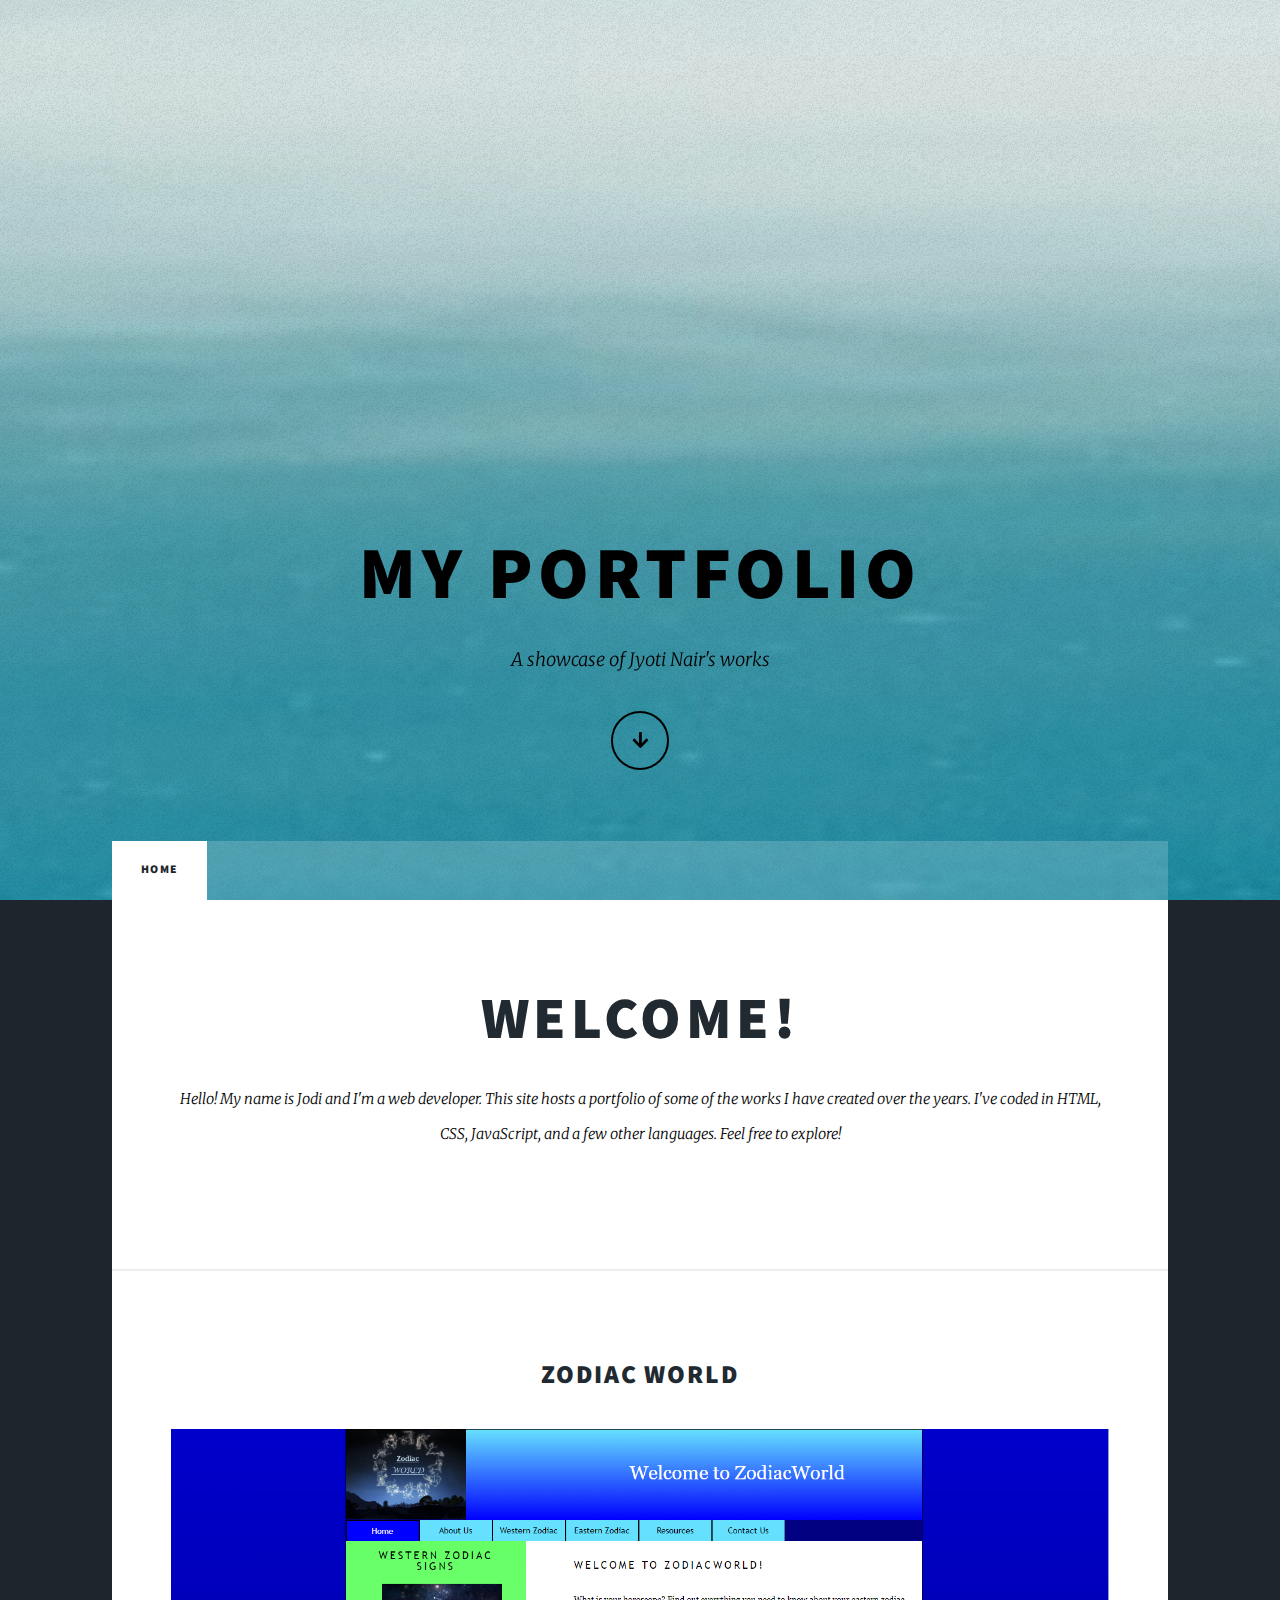
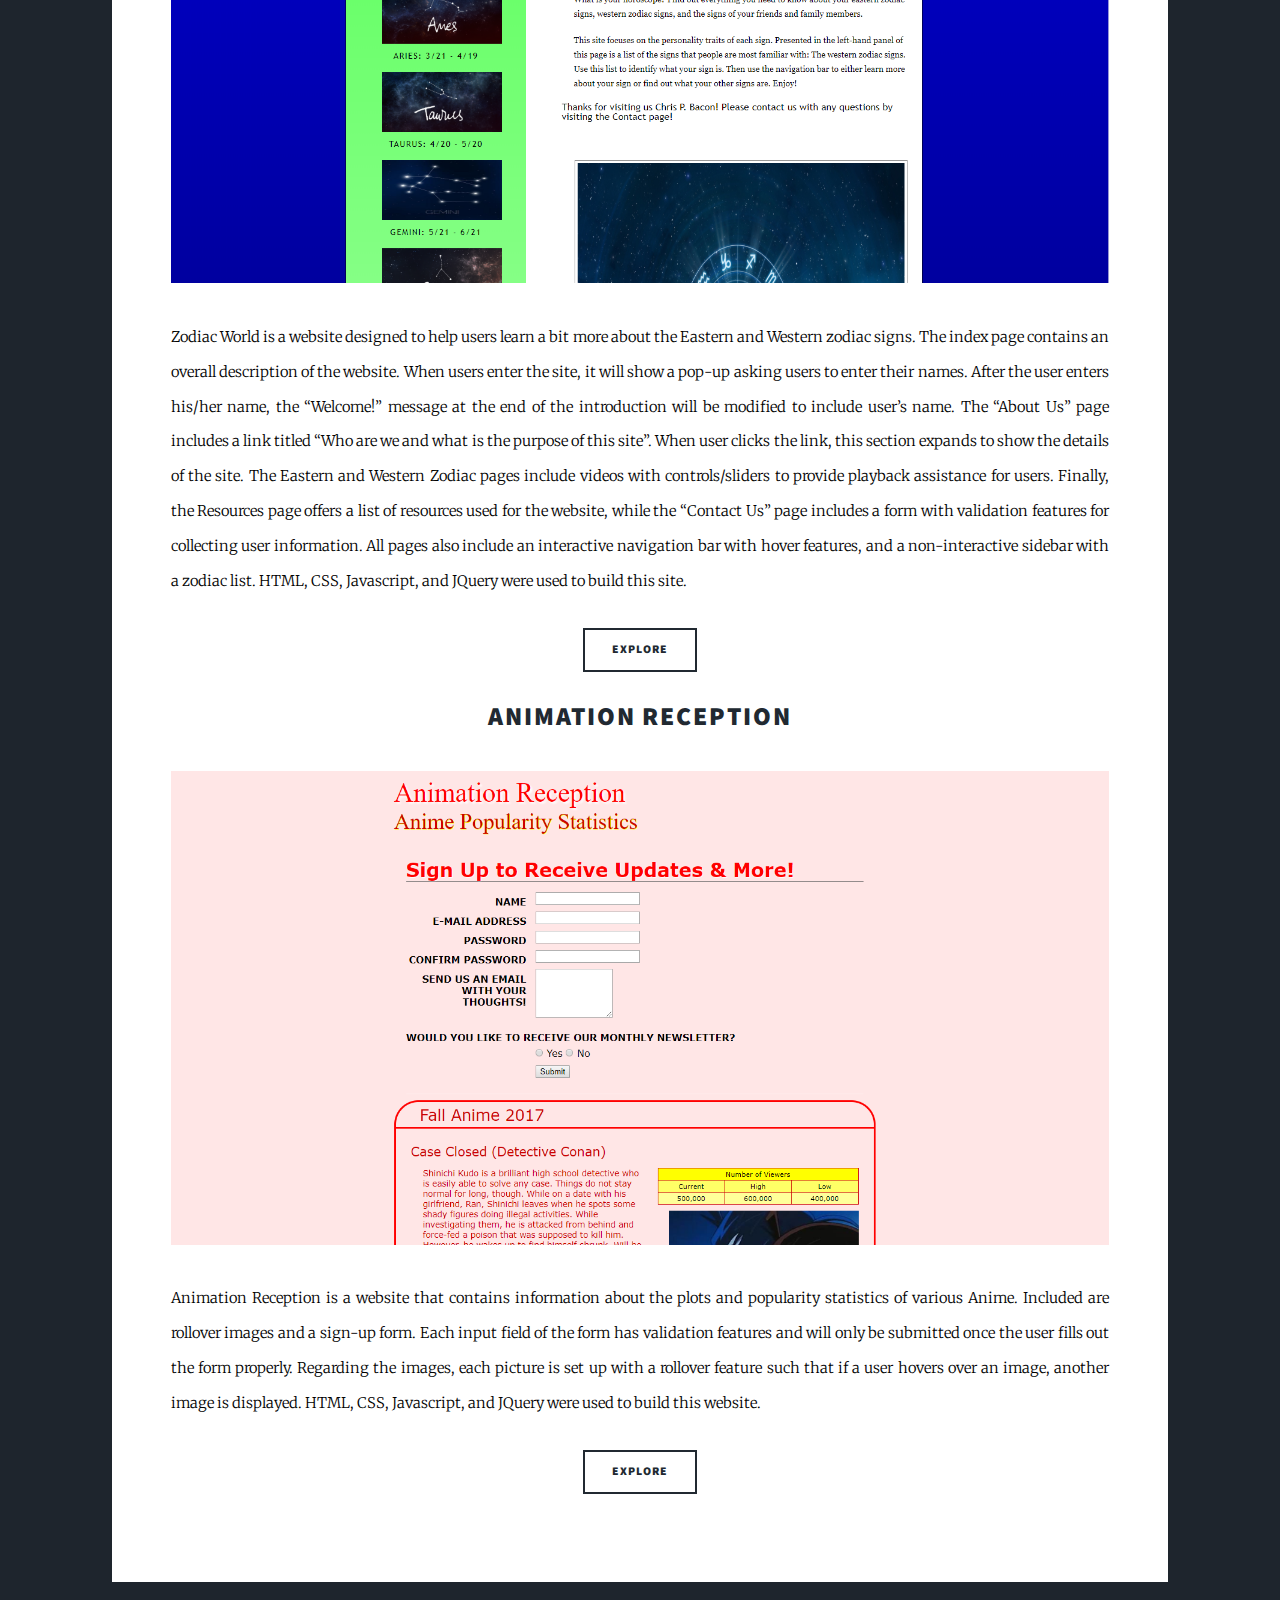
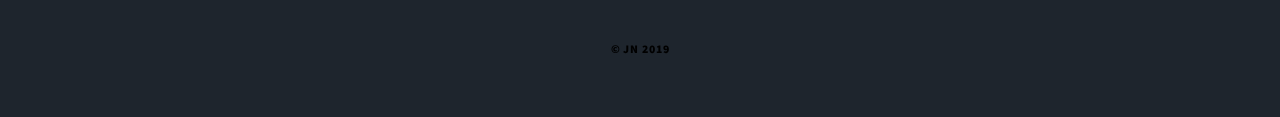
==== commit 01077b46: "Update index.html" ====
--- a/index.html
+++ b/index.html
@@ -63,7 +63,7 @@
 										<h2><a href="https://shiva410.github.io/AnimationReception/" target="_blank">Animation Reception</a></h2>
 									</header>
 									<a href="https://shiva410.github.io/AnimationReception/" class="image fit" target="_blank"><img src="AR.png" alt="Animation Reception" /></a>
-									<p>This website contains information about the plots and popularity statistics of various Anime. Included are rollover images and a sign-up form. Each input field of the form has validation features and will only be submitted once the user fills out the form properly. Regarding the images, each picture is set up with a rollover feature such that if a user hovers over an image, another image is displayed. HTML, CSS, Javascript, and JQuery were used to build this website.</p>
+									<p>Animation Reception is a website that contains information about the plots and popularity statistics of various Anime. Included are rollover images and a sign-up form. Each input field of the form has validation features and will only be submitted once the user fills out the form properly. Regarding the images, each picture is set up with a rollover feature such that if a user hovers over an image, another image is displayed. HTML, CSS, Javascript, and JQuery were used to build this website.</p>
 									<ul class="actions special">
 										<li><a href="https://shiva410.github.io/AnimationReception/" class="button" target="_blank">Explore</a></li>
 									</ul>
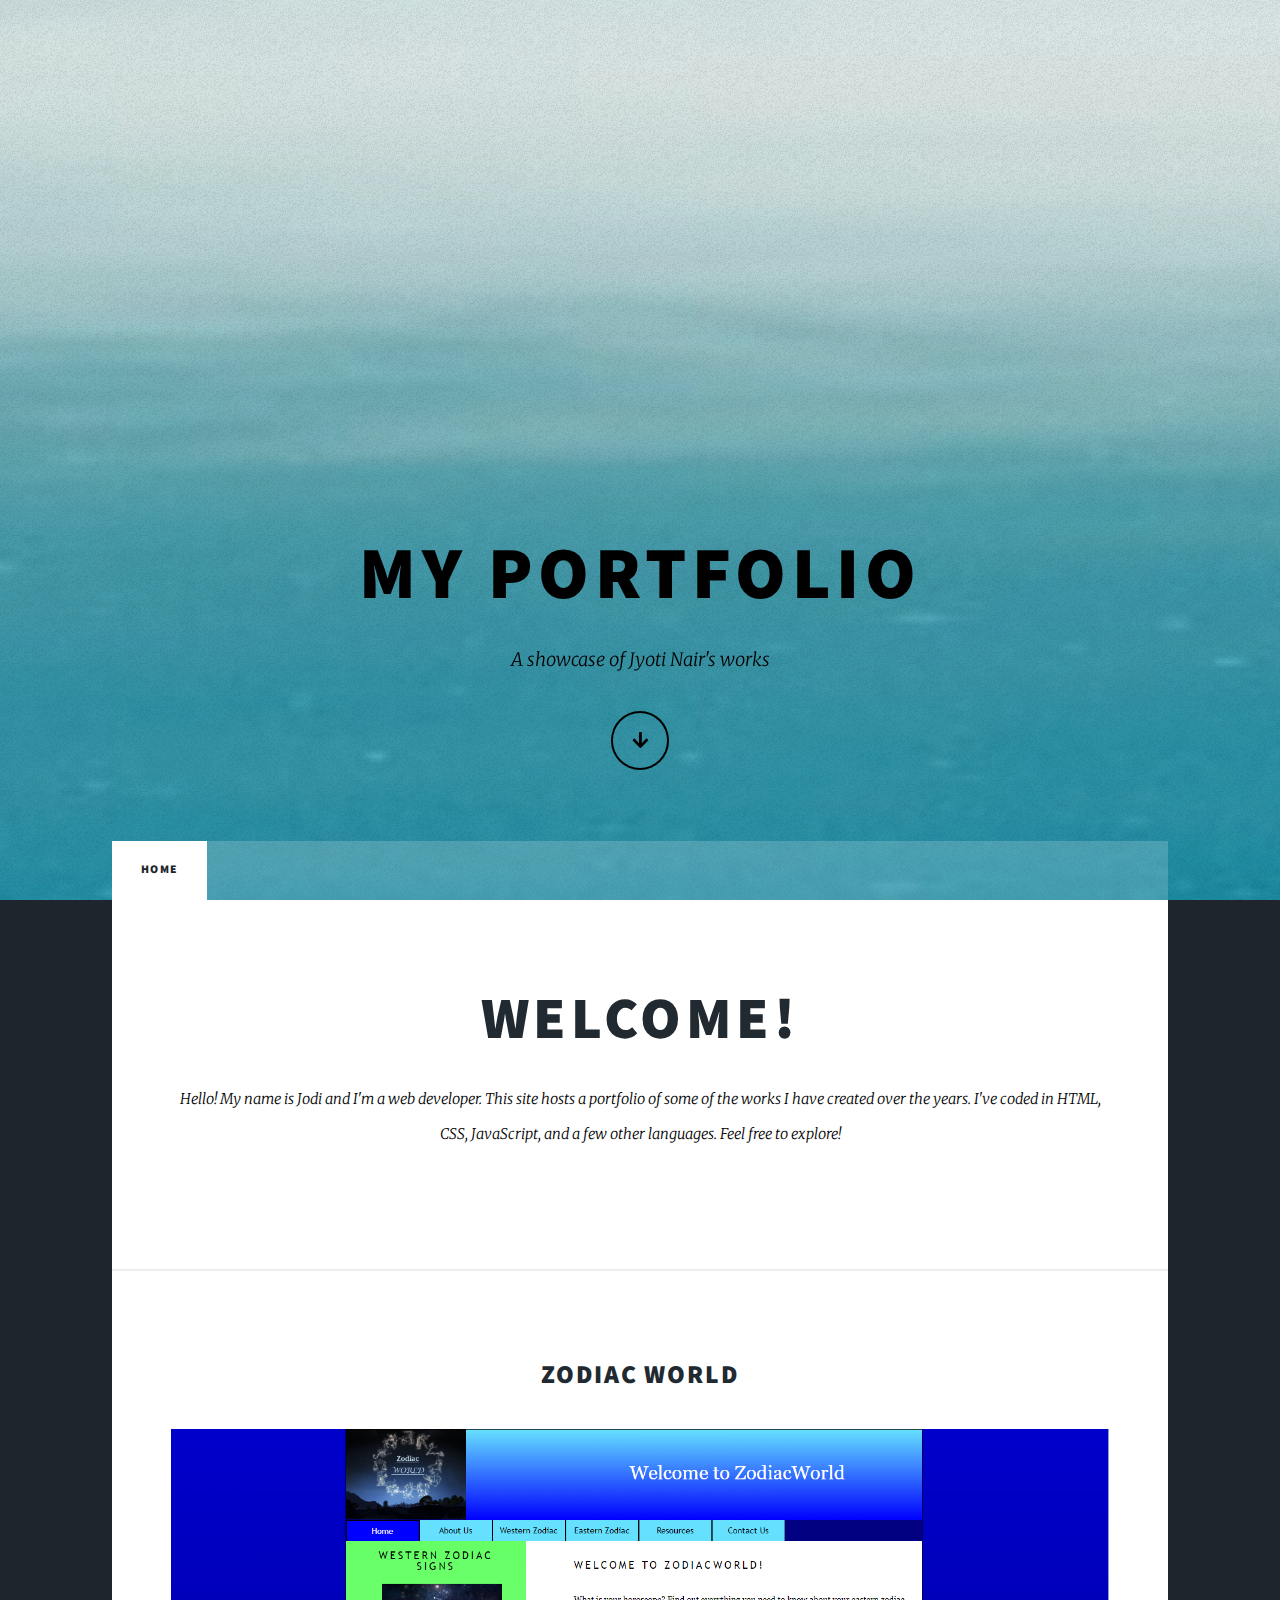
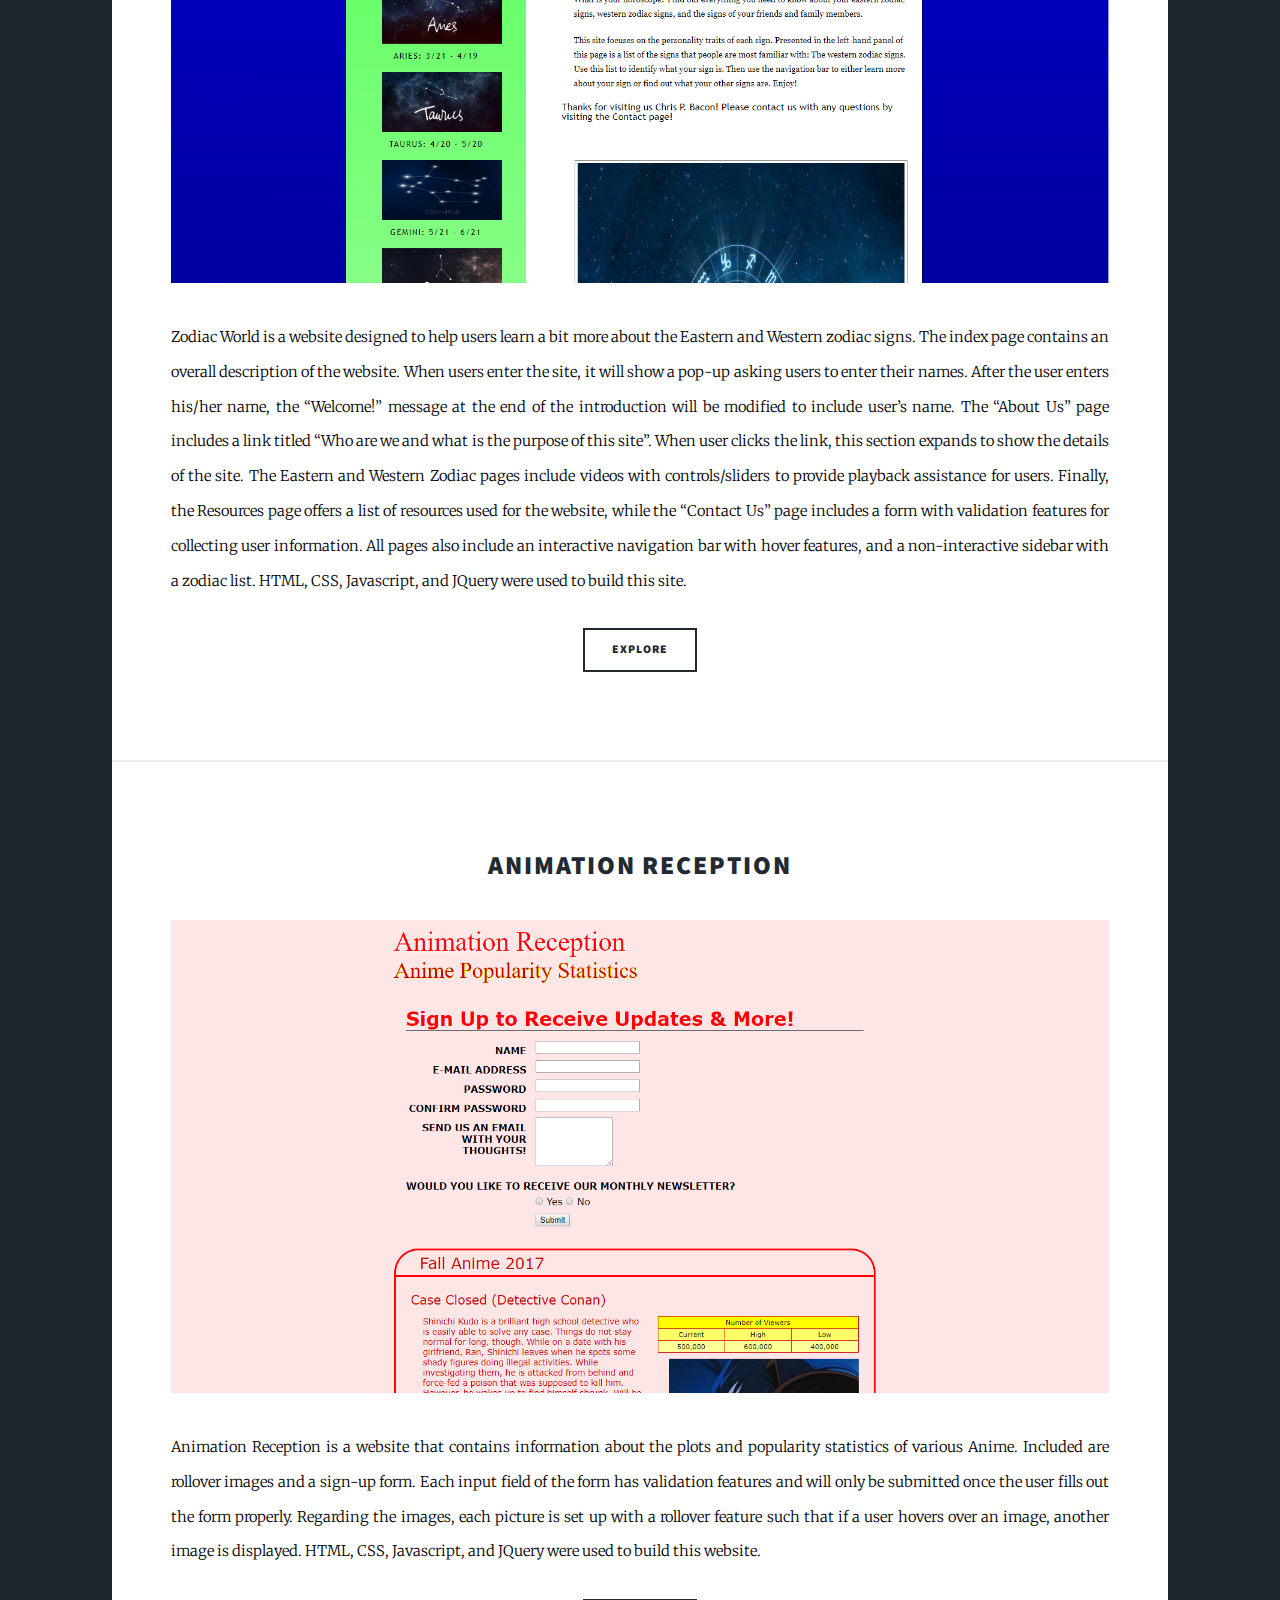
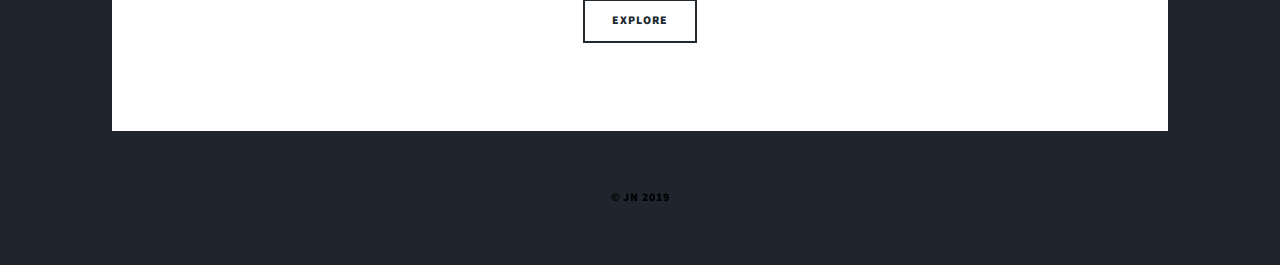
==== commit 53eedce0: "Update index.html" ====
--- a/index.html
+++ b/index.html
@@ -58,6 +58,8 @@
 										<li><a href="https://shiva410.github.io/ZodiacWorld/" target="_blank" class="button">Explore</a></li>
 									</ul>
 								</article>
+							</section>
+							<section class="post featured">
 								<article>
 									<header>
 										<h2><a href="https://shiva410.github.io/AnimationReception/" target="_blank">Animation Reception</a></h2>
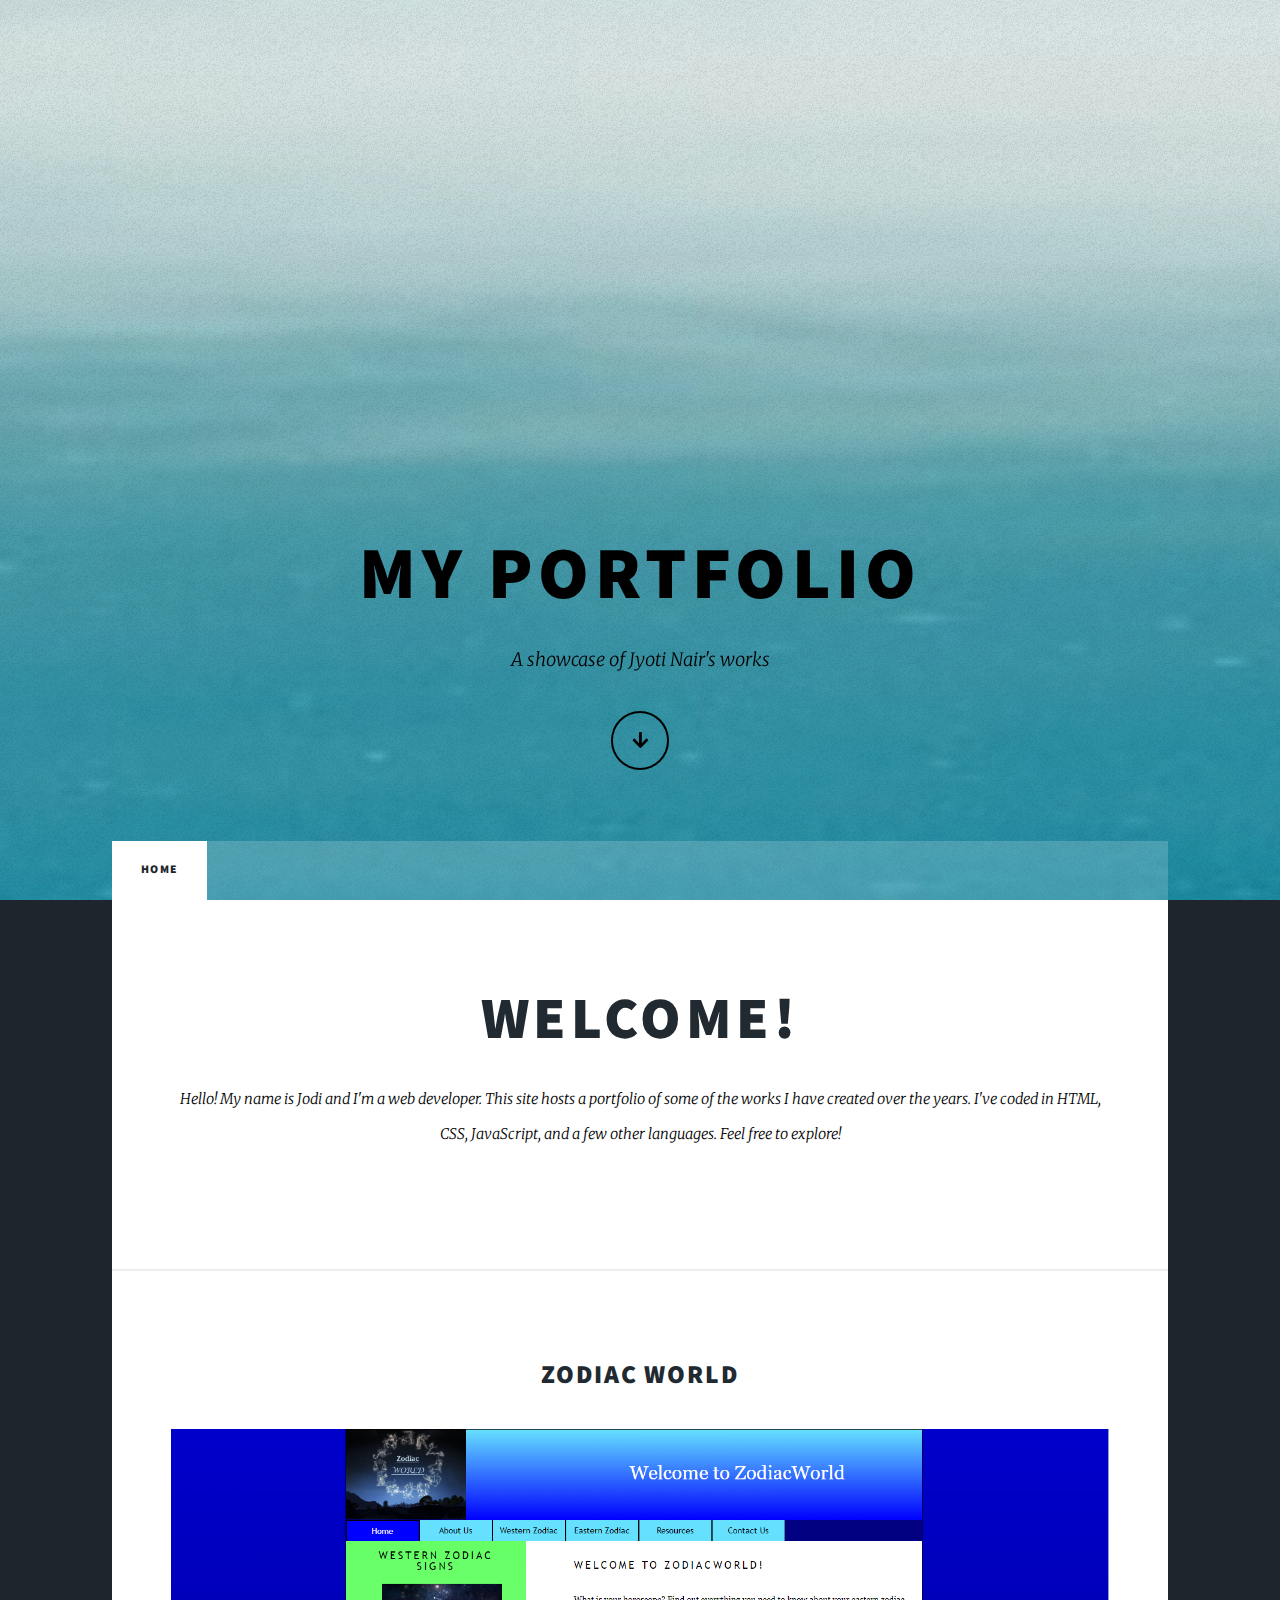
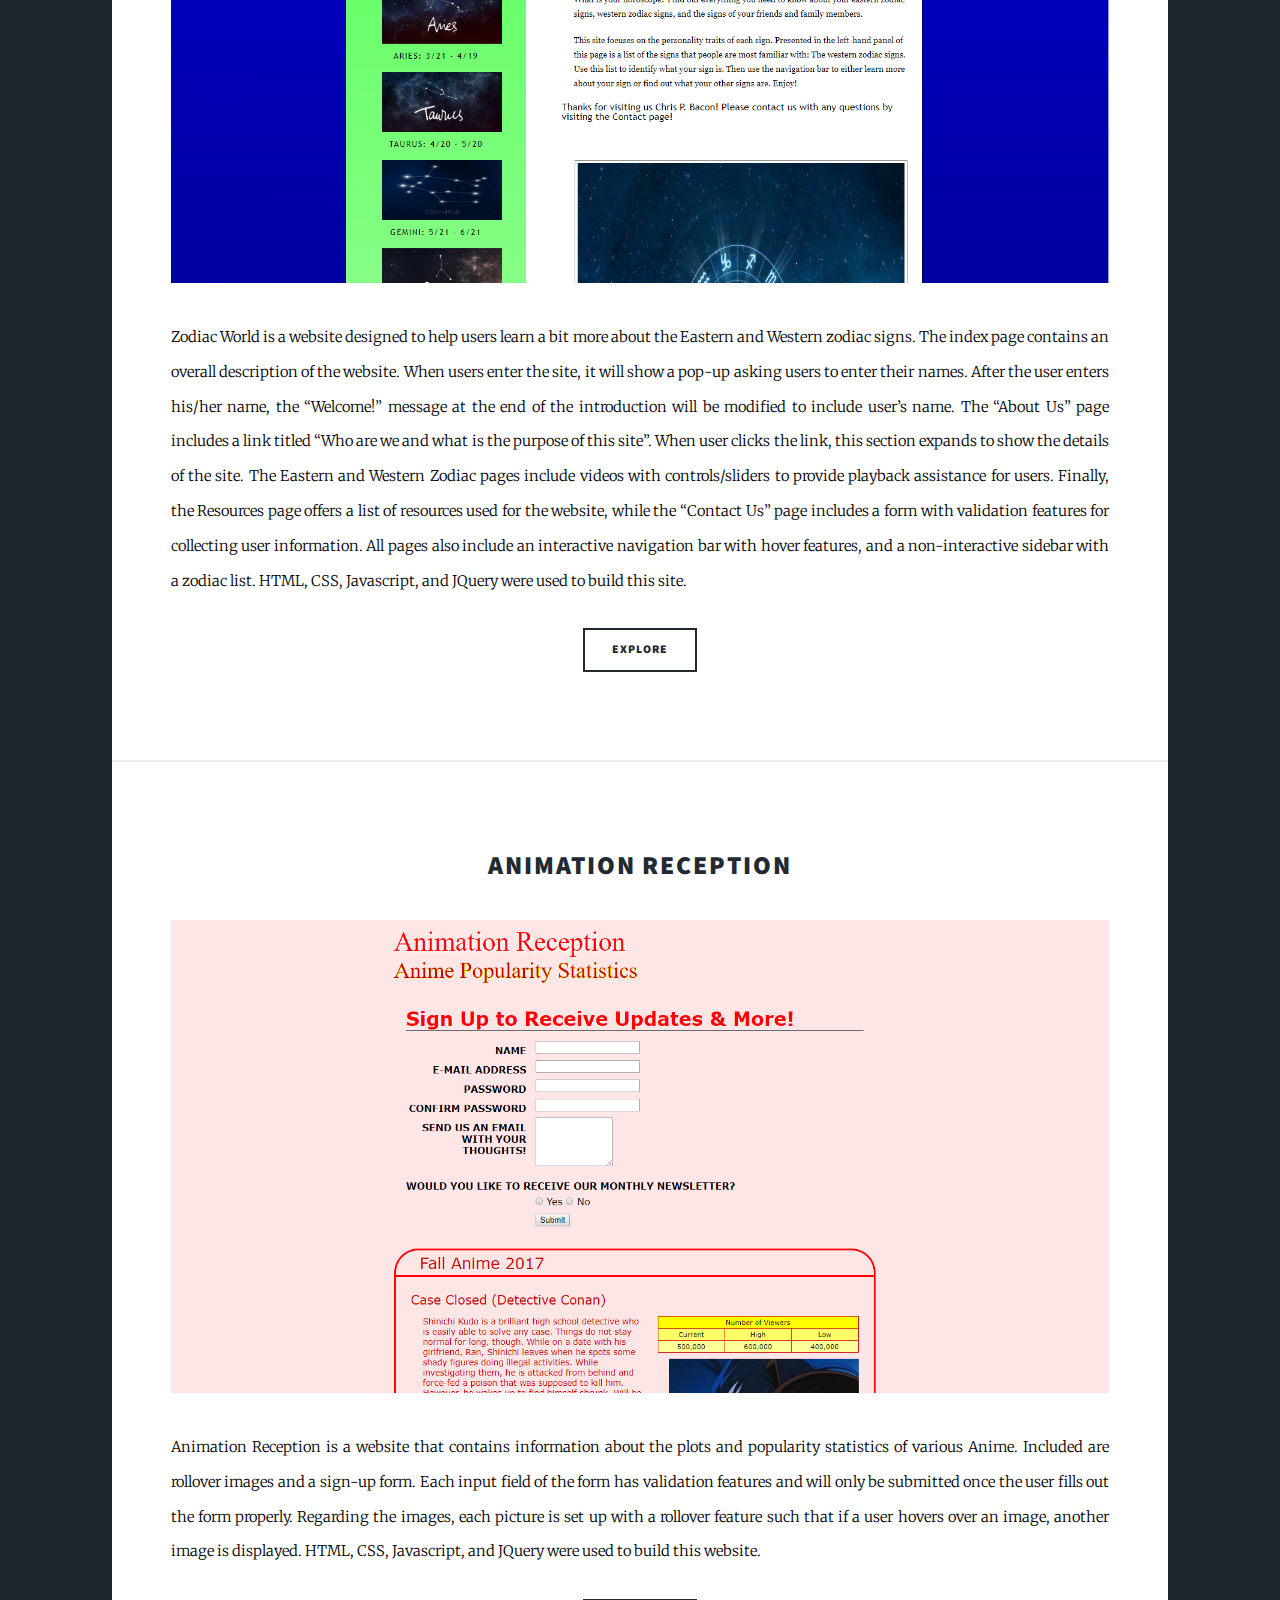
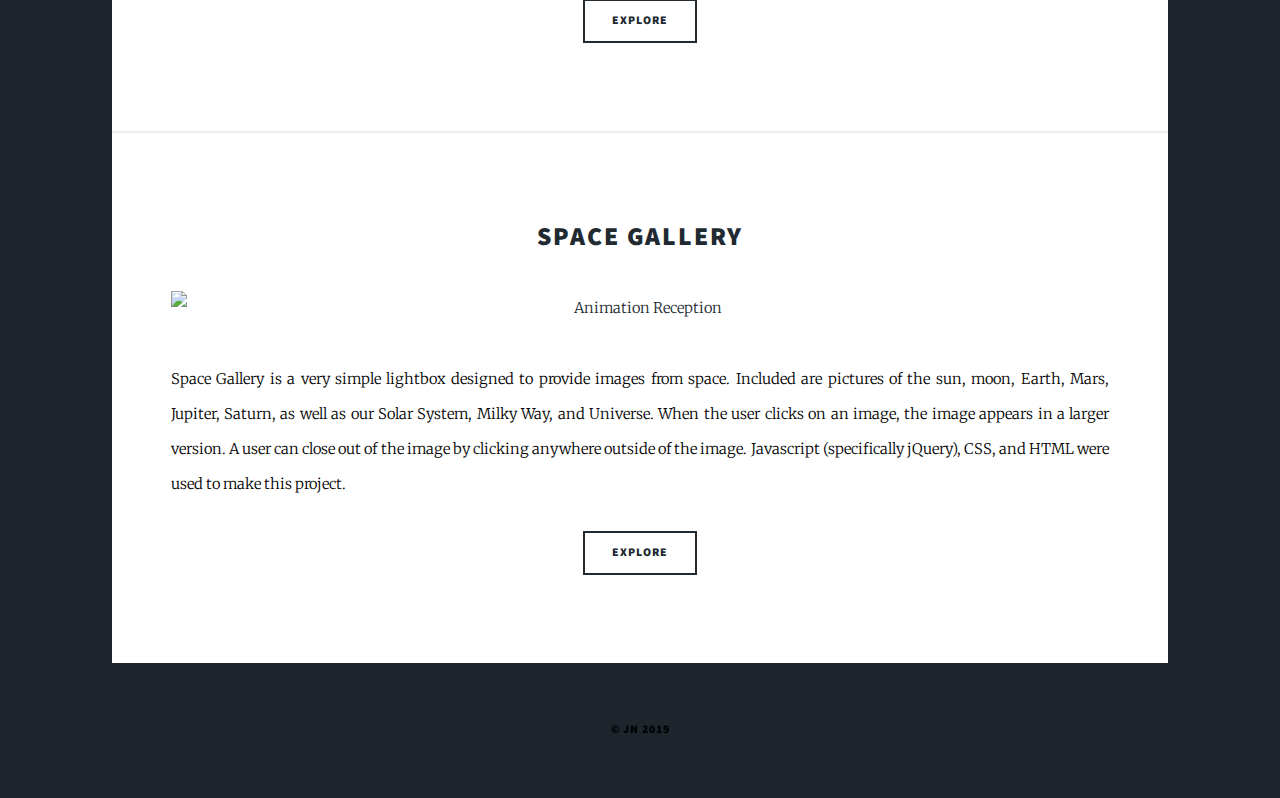
==== commit e12aa2dc: "Update index.html" ====
--- a/index.html
+++ b/index.html
@@ -1,4 +1,5 @@
-<!DOCTYPE HTML>
+<!DOCTYPE html>
+<html lang = "en">
 <html>
 	<head>
 		<title>Jyoti Nair's Portfolio</title>
@@ -72,6 +73,19 @@
 								</article>
 							
 							</section>
+							<section class="post featured">
+								<article>
+									<header>
+										<h2><a href="https://shiva410.github.io/SpaceGallery/" target="_blank">Space Gallery</a></h2>
+									</header>
+									<a href="https://shiva410.github.io/AnimationReception/" class="image fit" target="_blank"><img src="SG.png" alt="Animation Reception" /></a>
+									<p>Space Gallery is a very simple lightbox designed to provide images from space. Included are pictures of the sun, moon, Earth, Mars, Jupiter, Saturn, as well as our Solar System, Milky Way, and Universe. When the user clicks on an image, the image appears in a larger version. A user can close out of the image by clicking anywhere outside of the image. Javascript (specifically jQuery), CSS, and HTML were used to make this project. </p>
+									<ul class="actions special">
+										<li><a href="https://shiva410.github.io/SpaceGallery/" class="button" target="_blank">Explore</a></li>
+									</ul>
+								</article>
+							
+							</section>
 						</div> 
 						
 				<!-- Copyright -->
--- a/assets/css/main.css
+++ b/assets/css/main.css
@@ -1,11 +1,5 @@
 @import url(fontawesome-all.min.css);
 @import url("https://fonts.googleapis.com/css?family=Merriweather:300,700,300italic,700italic|Source+Sans+Pro:900");
-
-/*
-	Massively by HTML5 UP
-	html5up.net | @ajlkn
-	Free for personal and commercial use under the CCA 3.0 license (html5up.net/license)
-*/
 
 html, body, div, span, applet, object,
 iframe, h1, h2, h3, h4, h5, h6, p, blockquote,
@@ -4669,4 +4663,4 @@
 			visibility: visible;
 		}
 
-	}+	}
--- a/assets/css/noscript.css
+++ b/assets/css/noscript.css
@@ -1,36 +1,31 @@
-@import url(font-awesome.min.css);
-
-/*
-	Massively by HTML5 UP
-	html5up.net | @ajlkn
-	Free for personal and commercial use under the CCA 3.0 license (html5up.net/license)
-*/
-
-/* Wrapper */
-
-	#wrapper {
-		background-color: #212931;
-		background-image: url("../../images/overlay.png"), linear-gradient(0deg, rgba(0, 0, 0, 0.1), rgba(0, 0, 0, 0.1)), url("../../images/bg.jpg");
-		background-size: auto,								auto,														100% auto;
-		background-position: center,								center,														top center;
-		background-repeat: repeat,								no-repeat,													no-repeat;
-		background-attachment: fixed,								fixed,														fixed;
-	}
-
-		#wrapper.fade-in:before {
-			display: none;
-		}
-
-/* Intro */
-
-	body.is-preload #intro {
-		opacity: 1;
-	}
-
-		body.is-preload #intro:not(.hidden) + #header + #nav {
-			-moz-transform: none;
-			-webkit-transform: none;
-			-ms-transform: none;
-			transform: none;
-			opacity: 1;
-		}+@import url(font-awesome.min.css);
+
+
+/* Wrapper */
+
+	#wrapper {
+		background-color: #212931;
+		background-image: url("../../images/overlay.png"), linear-gradient(0deg, rgba(0, 0, 0, 0.1), rgba(0, 0, 0, 0.1)), url("../../images/bg.jpg");
+		background-size: auto,								auto,														100% auto;
+		background-position: center,								center,														top center;
+		background-repeat: repeat,								no-repeat,													no-repeat;
+		background-attachment: fixed,								fixed,														fixed;
+	}
+
+		#wrapper.fade-in:before {
+			display: none;
+		}
+
+/* Intro */
+
+	body.is-preload #intro {
+		opacity: 1;
+	}
+
+		body.is-preload #intro:not(.hidden) + #header + #nav {
+			-moz-transform: none;
+			-webkit-transform: none;
+			-ms-transform: none;
+			transform: none;
+			opacity: 1;
+		}
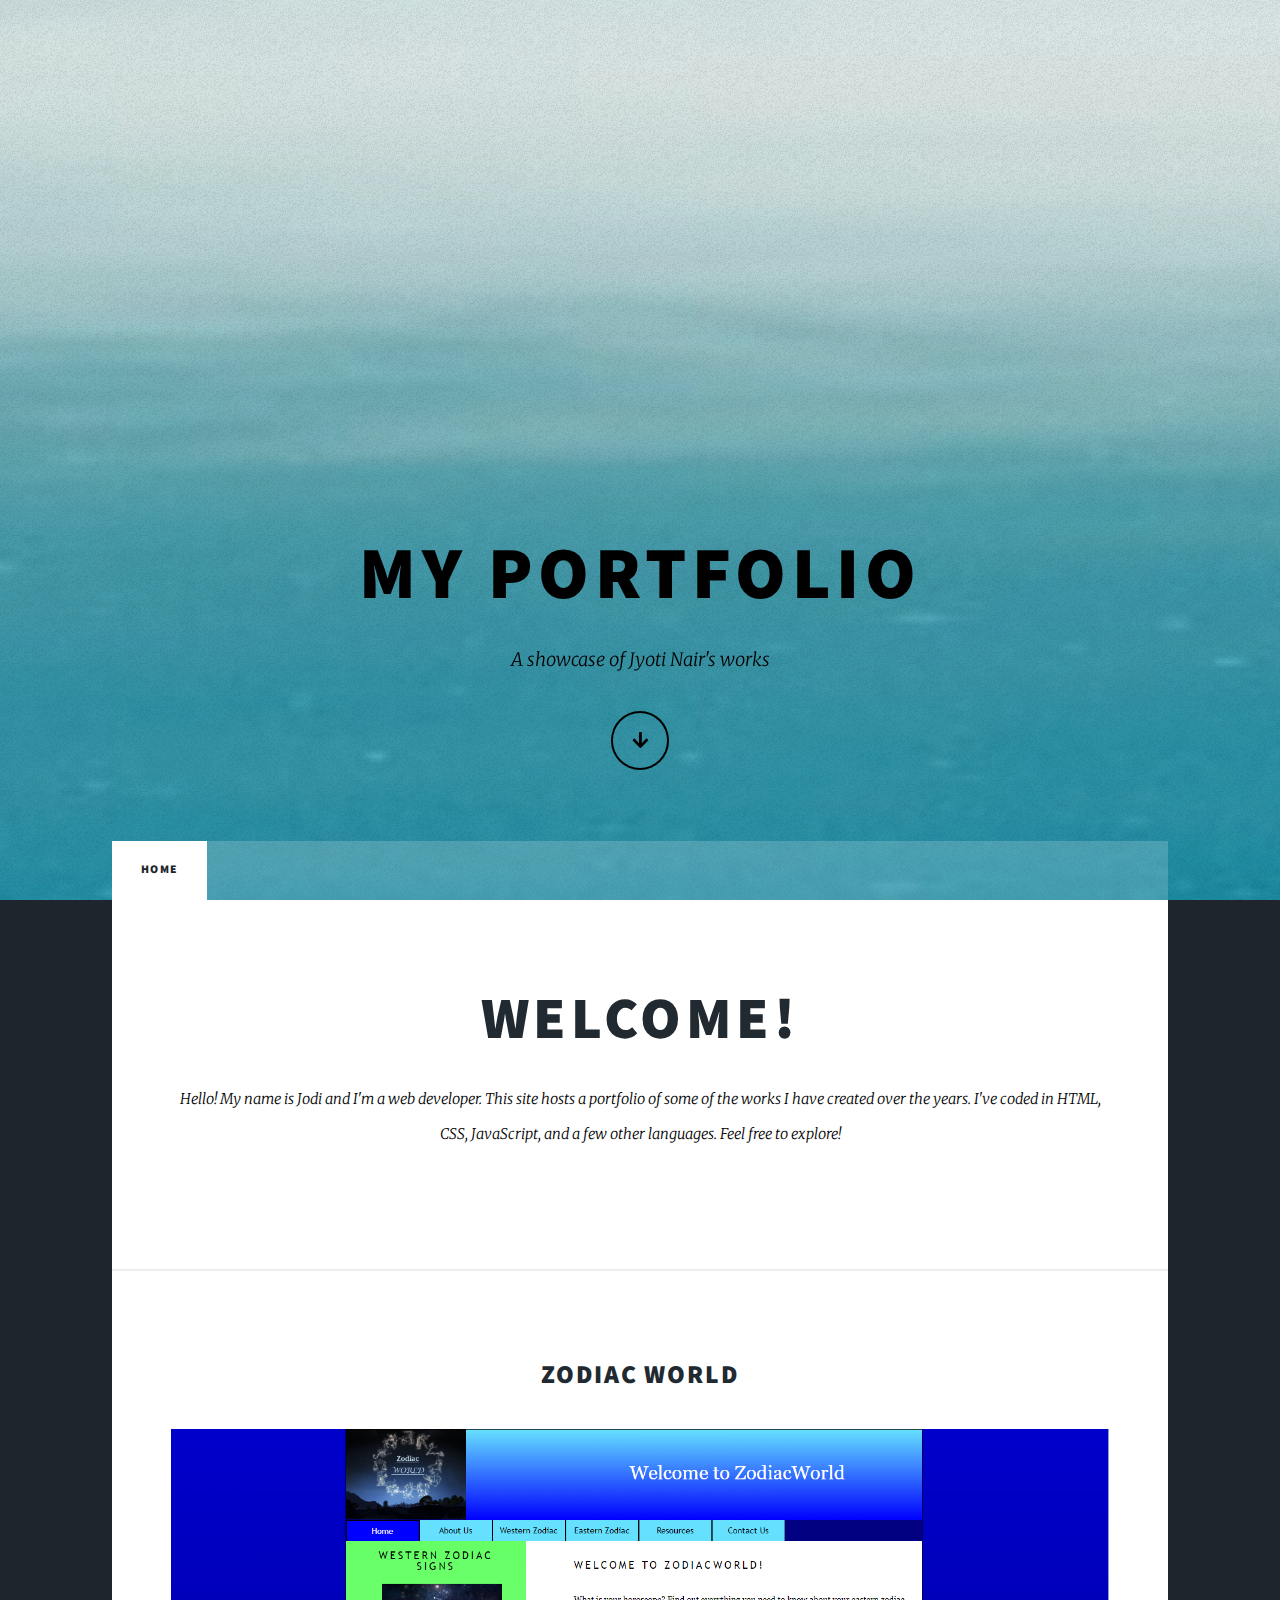
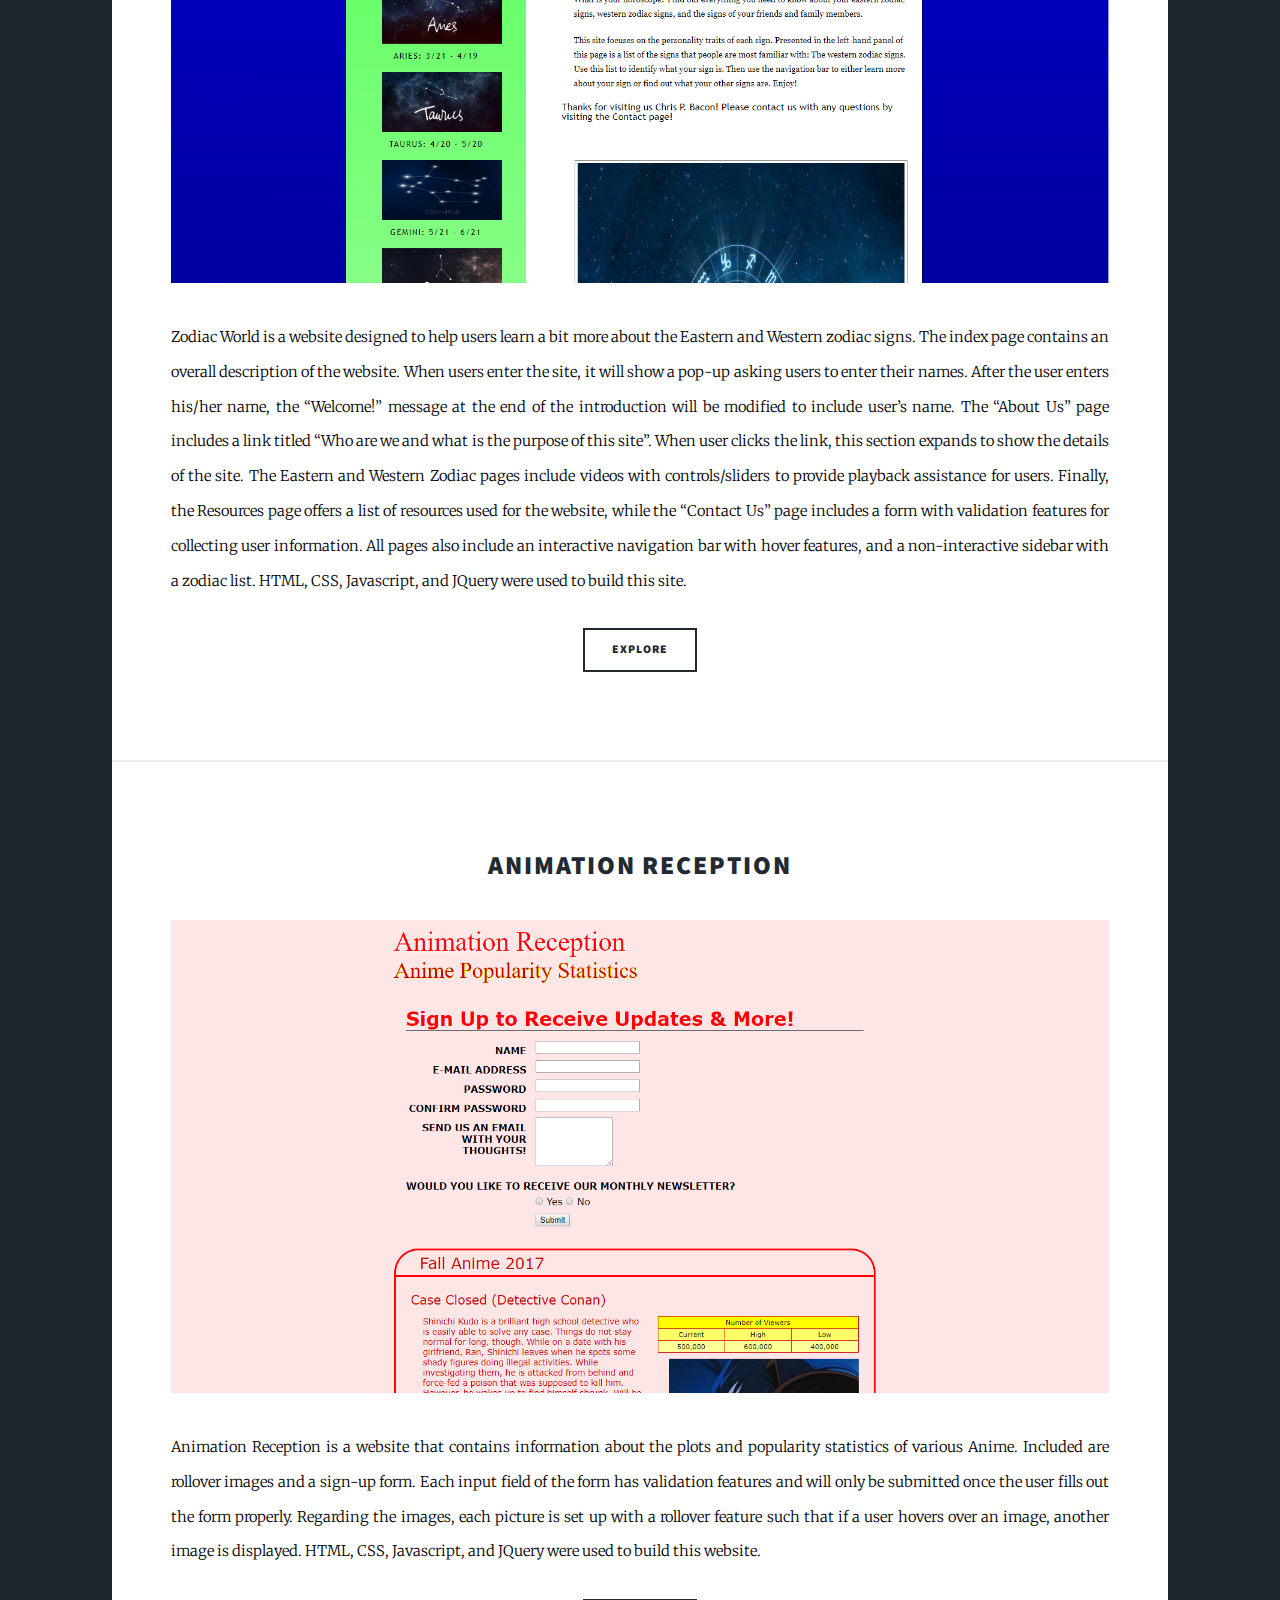
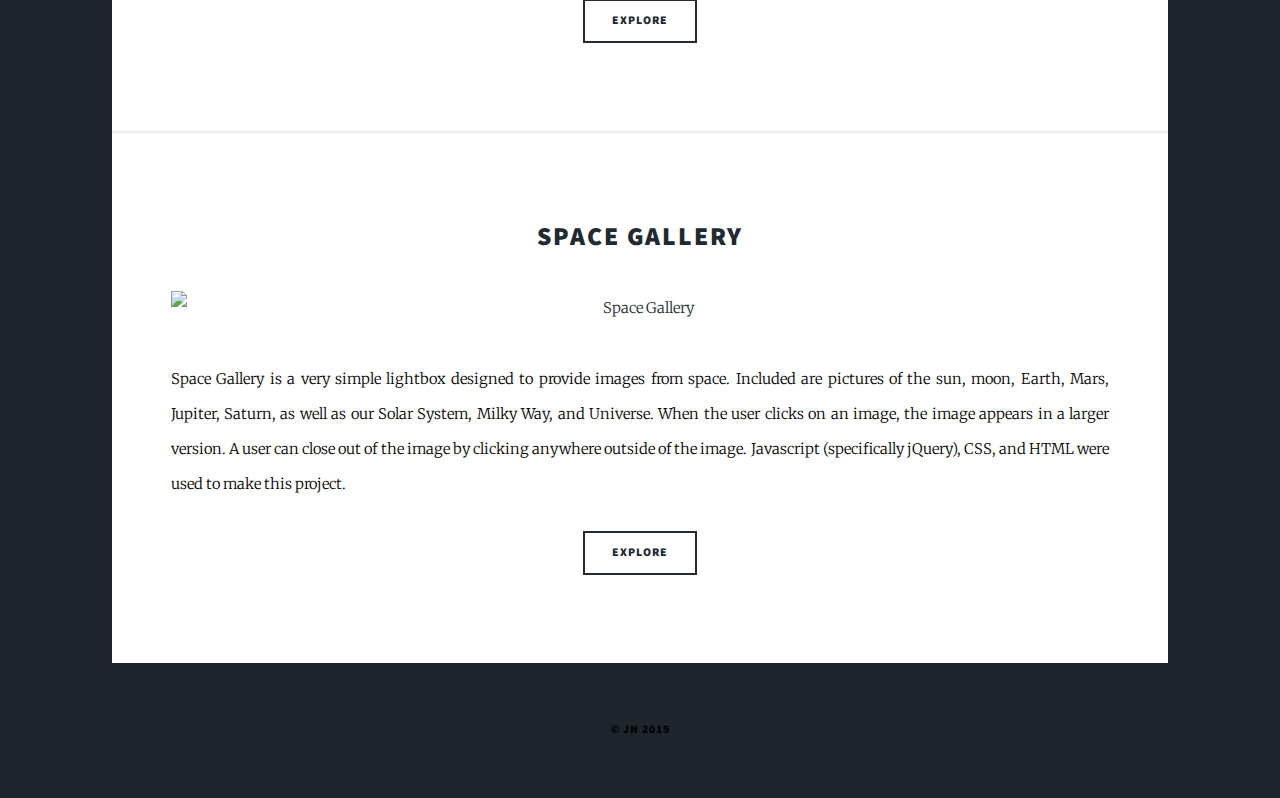
==== commit f0b4376d: "Update index.html" ====
--- a/index.html
+++ b/index.html
@@ -78,7 +78,7 @@
 									<header>
 										<h2><a href="https://shiva410.github.io/SpaceGallery/" target="_blank">Space Gallery</a></h2>
 									</header>
-									<a href="https://shiva410.github.io/AnimationReception/" class="image fit" target="_blank"><img src="SG.png" alt="Animation Reception" /></a>
+									<a href="https://shiva410.github.io/SpaceGallery/" class="image fit" target="_blank"><img src="SG.png" alt="Space Gallery" /></a>
 									<p>Space Gallery is a very simple lightbox designed to provide images from space. Included are pictures of the sun, moon, Earth, Mars, Jupiter, Saturn, as well as our Solar System, Milky Way, and Universe. When the user clicks on an image, the image appears in a larger version. A user can close out of the image by clicking anywhere outside of the image. Javascript (specifically jQuery), CSS, and HTML were used to make this project. </p>
 									<ul class="actions special">
 										<li><a href="https://shiva410.github.io/SpaceGallery/" class="button" target="_blank">Explore</a></li>
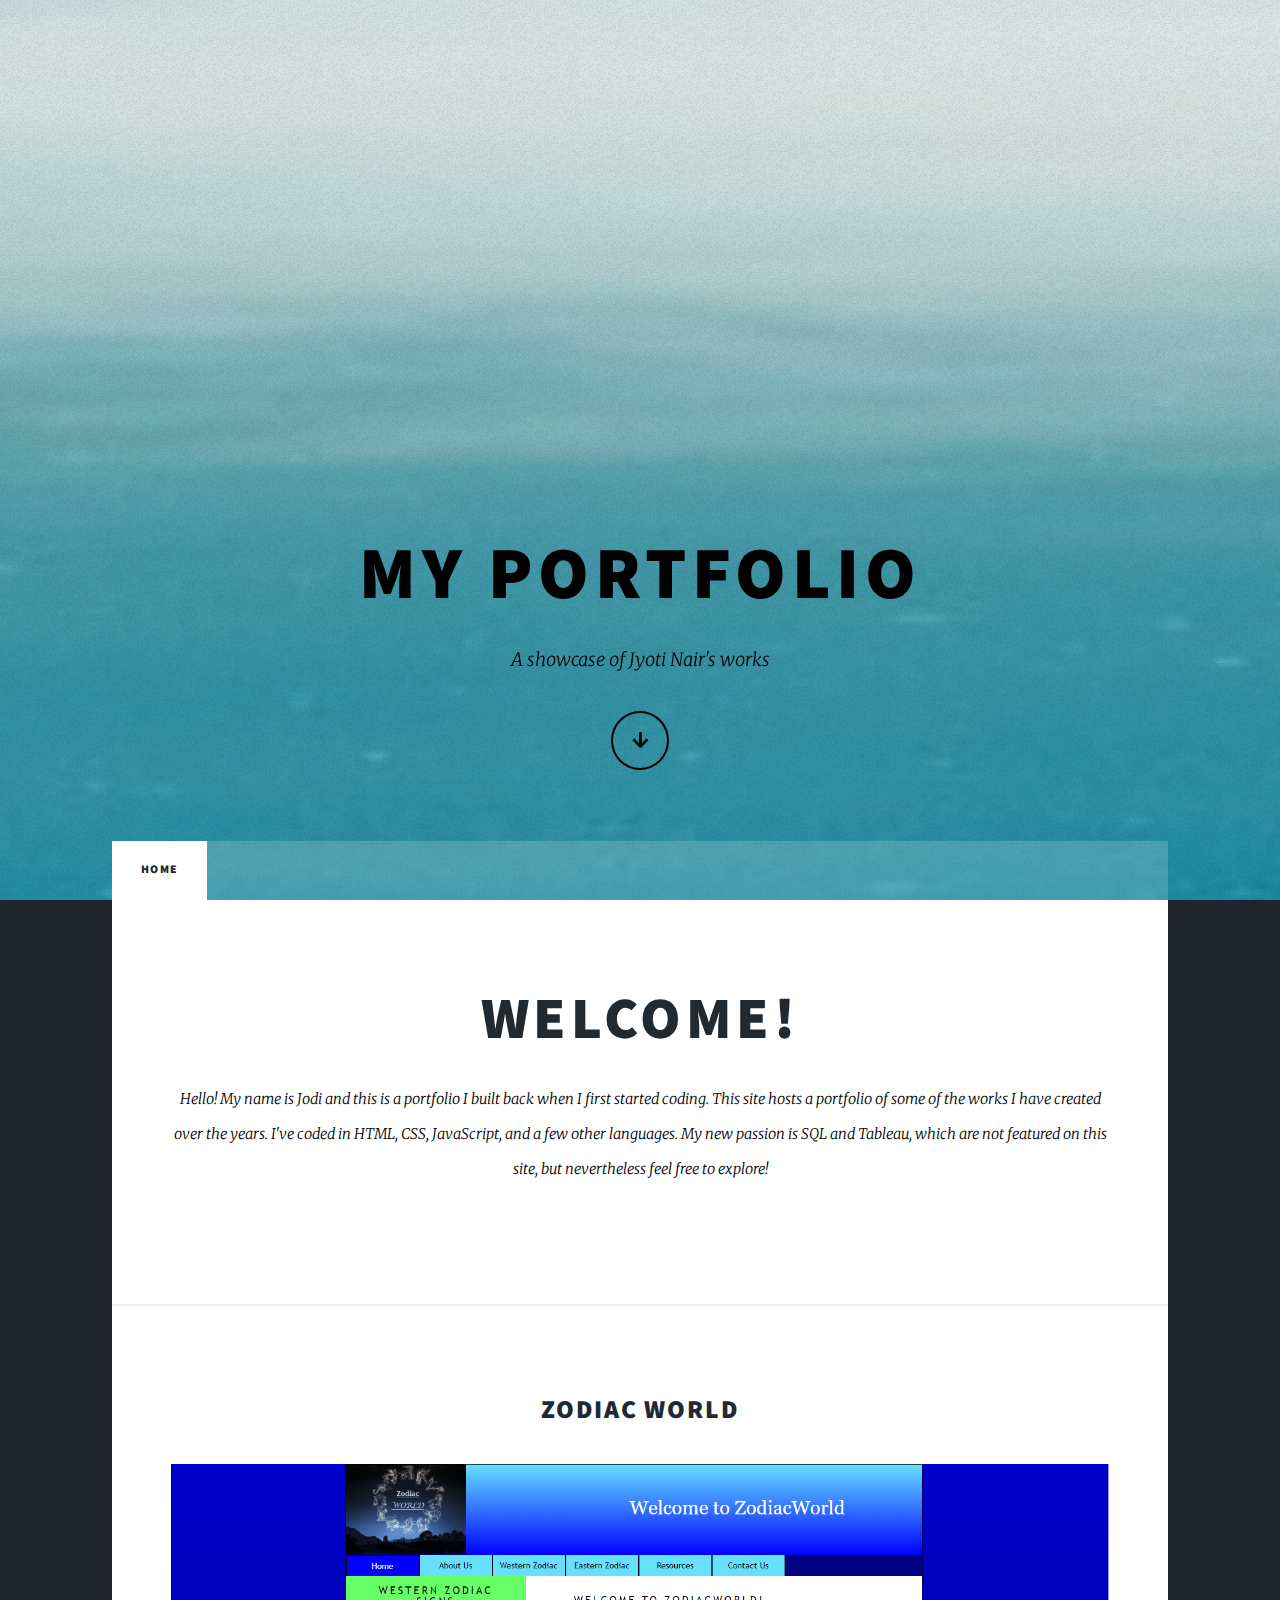
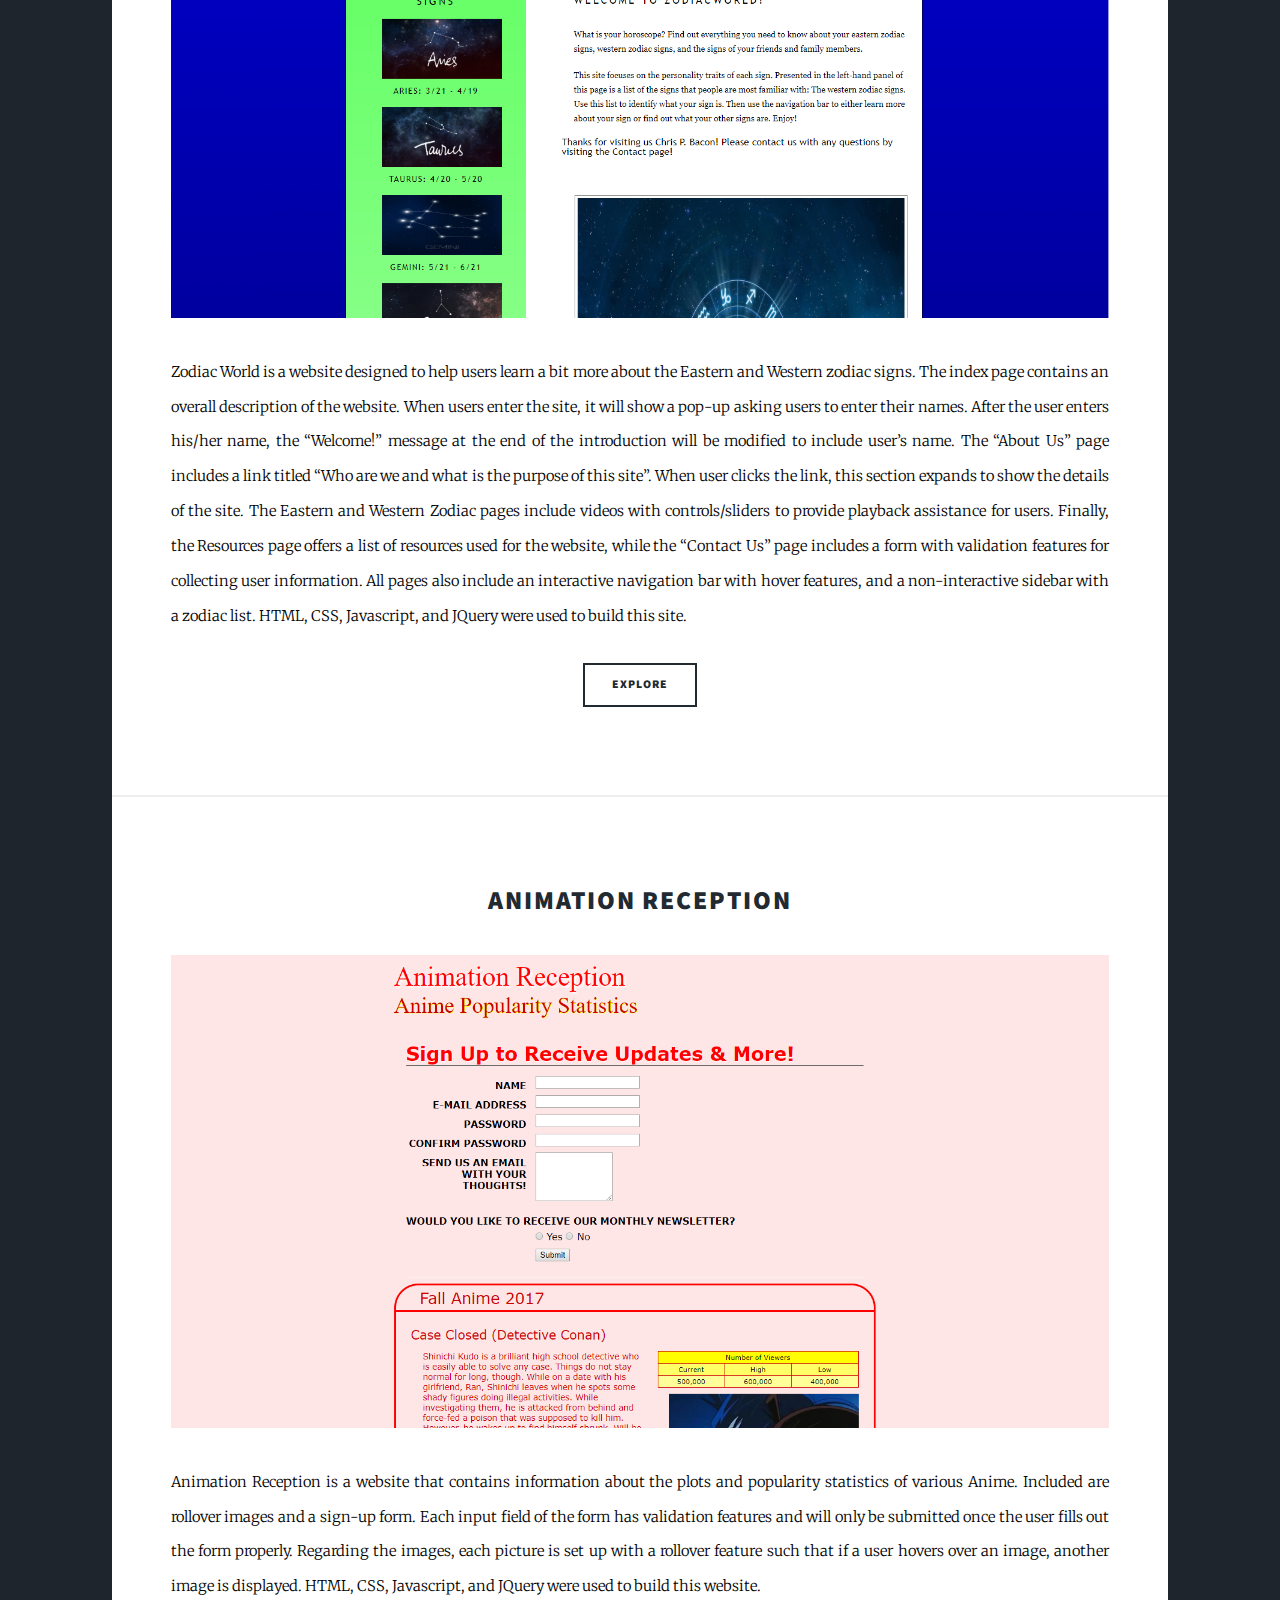
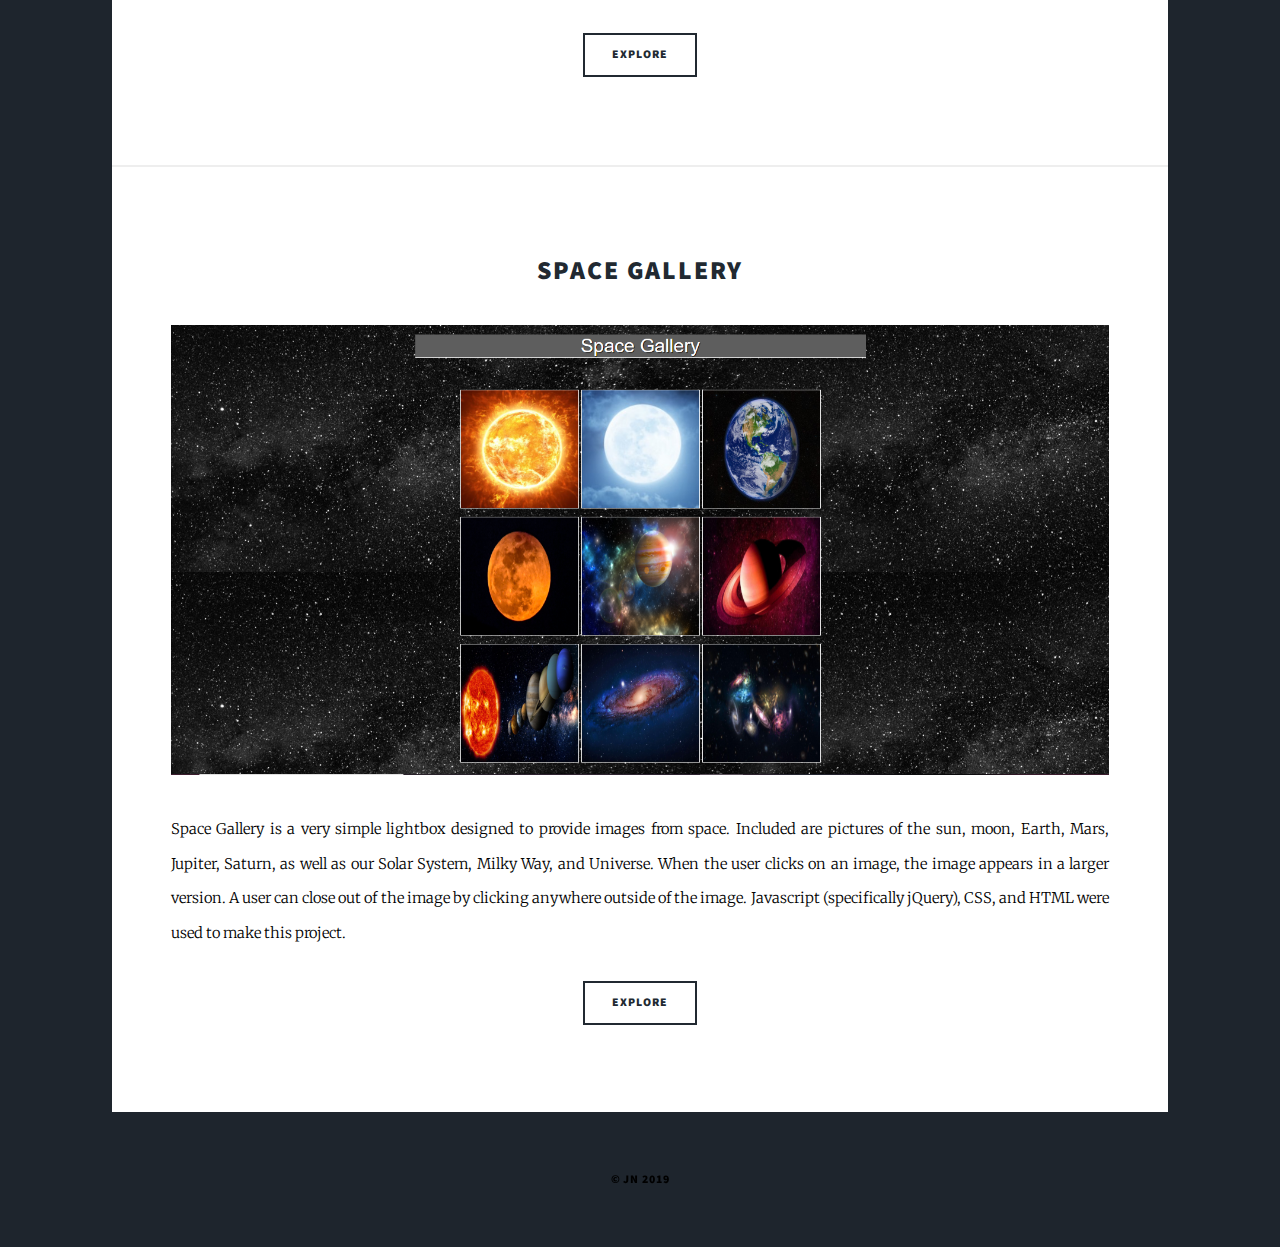
==== commit 56e0b597: "Update index.html" ====
--- a/index.html
+++ b/index.html
@@ -43,7 +43,7 @@
 							<article class="post featured">
 								<header class="major">
 									<h2><a href="#">Welcome!</a></h2>
-									<p>Hello! My name is Jodi and I'm a web developer. This site hosts a portfolio of some of the works I have created over the years. I've coded in HTML, CSS, JavaScript, and a few other languages. Feel free to explore!</p>
+									<p>Hello! My name is Jodi and this is a portfolio I built back when I first started coding. This site hosts a portfolio of some of the works I have created over the years. I've coded in HTML, CSS, JavaScript, and a few other languages. My new passion is SQL and Tableau, which are not featured on this site, but nevertheless feel free to explore!</p>
 								</header>
 							</article>
 
